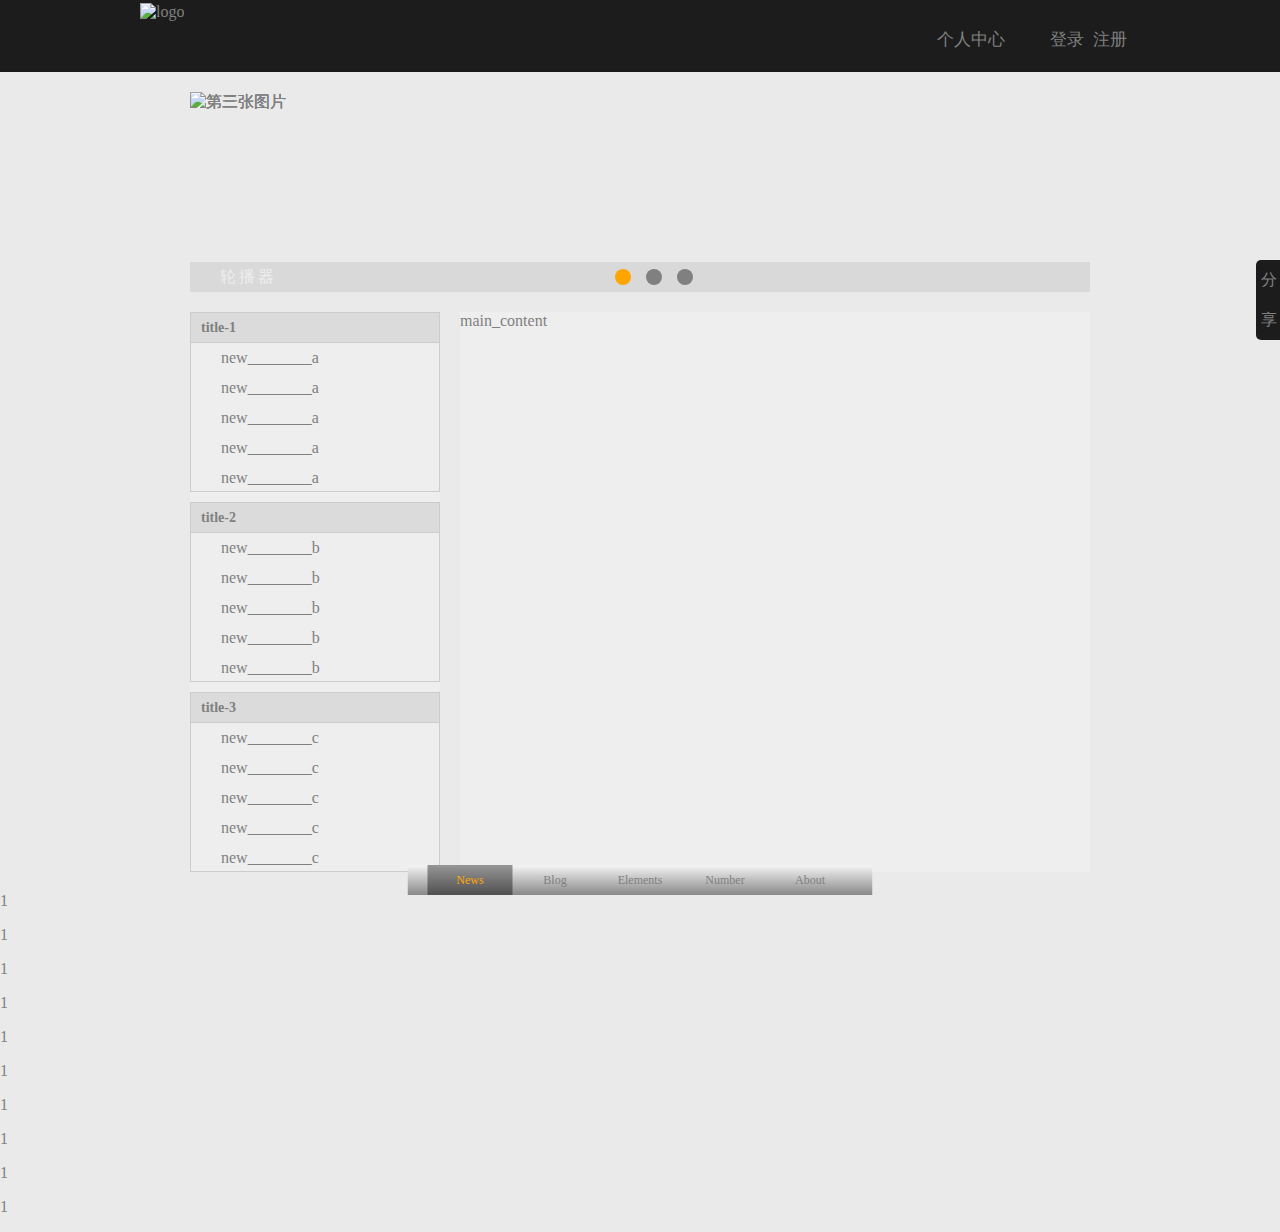
==== blog/blog.html @ 8bf461f2 "add header icon" ====
<!DOCTYPE html>
<html lang="en">
<head>
	<meta charset="UTF-8">
	<title>WEB博客</title>
	<link rel="icon" href="images/logo.jpg" type="image/gif"/>
	<script src="../js/tool.js" type="text/javascript" charset="UTF-8"></script>
	<script src="../js/base.js" type="text/javascript" charset="UTF-8"></script>
	<script src="../js/base_drag.js" type="text/javascript" charset="UTF-8"></script>
	<link rel="stylesheet" href="css/blog.css" />

</head>
<body>
	
	<header id="header"><!-- 头文件开始 -->
		<nav class="wid clearfix">
			<img class="logo" src="images/logo.png" alt="logo">
			<div class="right_bar"><!-- 头部右边菜单开始 -->
				<div class="set_bar">个人中心<span></span>
					<ul class="bar_ul">
						<li><a class="a" href="#">设置</a></li>
						<li><a class="a" href="#">换肤</a></li>
						<li><a class="a" href="#">帮助</a></li>
						<li><a class="a" href="#">退出</a></li>
					</ul>
				</div>
				<span class="login bar">登录</span>
				<span class="regiter bar">注册</span>	
			</div><!-- 头部右边菜单结束 -->
		</nav>
		<!-- 登录表单开始 -->
		<form action="" id="login"><!-- 登陆表单开始 -->
			<h2 id="login_h2" class="login_h2">登&nbsp;&nbsp;录
				<img class="rotate login_closed" src="images/closed_btn.png" />
			</h2>
			<p><label for="uesr">账 号：</label><input id="user" name="login_user" type="text" placeholder="电子邮件\电话号码"></p>
			<p><label for="pass">密 码：</label><input id="pass"  name="login_pass" type="password"></p>
			<input class="login_sub input_bar mouse" type="submit" value="登录">
			<input class="login_reg input_bar mouse" type="button" value="注册">
		</form><!-- 登陆表单结束 -->

		<!-- 注册表单开始 -->
		<form action="" id="reg"><!-- 注册表单开始 -->
			<h2 id="reg_h2" class="reg_h2">账 号 注 册
				<img class="rotate reg_closed" src="images/closed_btn.png" />
			</h2>
			<p>
				<label for="reg_uesr">账&nbsp; &nbsp; &nbsp; &nbsp;号：</label><input id="reg_user"  name="reg_user" type="text" placeholder="输入账号">
				<span class="info info_user">请输入用户名，2-10位，不得包括除‘_‘的其他字符</span>
				<span class="info error_user">用户名错误或已注册！</span>
				<span class="info right_user">该用户名可用！</span>
			</p>
			<p>
				<label for="reg_pass">密&nbsp; &nbsp; &nbsp; &nbsp;码：</label><input id="reg_pass"  name="reg_pass" type="password">
				<span class="info info_pass">
					<span>安全级别：<strong class="s s1">■</strong><strong class="s s2">■</strong><strong class="s s3">■</strong><strong class="s4"></strong></span>
					<span><strong class="tip tip1"></strong>6 - 20个字符</span>
					<span><strong class="tip tip2"></strong>仅许大小写字母-数字-非空字符</span>
					<span><strong class="tip tip3"></strong>大小写字母-数字-非空符2种以上</span>
				</span>
				<span class="info error_pass">密码不合法！</span>
				<span class="info right_pass">密码可用！</span>
			</p>
			<p>
				<label for="reg_check">确认密码：</label><input id="reg_check"  name="reg_check" type="password">
				<span class="info info_check">请再输入一次密码!</span>
				<span class="info error_check">密码不一致，请重新输入！</span>
				<span class="info right_check">正确Binggo！</span>
			</p>
			<p>
				<label for="reg_ques">提&nbsp; &nbsp; &nbsp; &nbsp;问：</label>
				<select name="reg_ques" id="reg_ques">
					<option value="0" class="reg_select">--请选择--</option>
					<option value="1" class="reg_select">--您的出生地--</option>
					<option value="2" class="reg_select">--您的电话号码--</option>
					<option value="3" class="reg_select">--喜欢的偶像--</option>
					<option value="4" class="reg_select">--爱人的全拼--</option>
				</select>
				<span class="info error_ques">未选择问题回答！</span>
			</p>
			<p>
				<label for="reg_ans">答&nbsp; &nbsp; &nbsp; &nbsp;案：</label><input id="reg_ans"  name="reg_ans" type="text">
				<span class="info info_ans">请输入2-32位答案!</span>
				<span class="info error_ans">回答不合法，请重新输入！</span>
				<span class="info right_ans">可用Binggo！</span>
			</p>
			<p>
				<label for="reg_email">电子邮件：</label><input id="reg_email"  name="reg_email" type="text" autocomplete="off">
				<span class="info info_email">请输入邮件地址!</span>
				<span class="info error_email">邮件不合法，请重新输入！</span>
				<span class="info right_email">可用Binggo！</span>
				<ul class="email_tip">
					<li class="mouse"><span></span>@qq.com</li>
					<li class="mouse"><span></span>@163.com</li>
					<li class="mouse"><span></span>@sina.com</li>
					<li class="mouse"><span></span>@gmail.com</li>
					<li class="mouse"><span></span>@soho.com</li>
				</ul>
			</p>
			<p>
				<label for="reg_year">生 &nbsp; &nbsp; &nbsp;
			日：</label>
				<select name="reg_year" id="reg_year" class="reg_date"><option value="0">-年</option></select>
				<select name="reg_month" id="reg_month" class="reg_date"><option value="0">月</option></select>
				<select name="reg_day" id="reg_day" class="reg_date"><option value="0">日</option></select>
			</p>
			<p class="ps_p">
				<label class="ps_label" for="reg_ps">备 &nbsp; &nbsp; &nbsp; 注：</label>
				<textarea id="reg_ps"  name="reg_ps"></textarea>
				<span class="error_ps">请删除多余的字数！</span>
			</p>
			<p class='text_number text_number_1'>还可以输入<span class="number">0</span>字</p>
			<p class='text_number text_number_2'>已超过<span class="number">0</span>字<span class='text_clear'>清尾</span></p>
			<input class="reg_reg input_bar mouse" type="button" value="注册">
			<input class="reg_log input_bar mouse" type="button" value="登录">
		</form><!-- 注册表单结束 -->
	</header><!-- 头文件结束 -->
	

	<section id="banner"><!-- 广告轮播开始 -->
		<img src="images/1.jpg" alt="第一张图片">
		<img src="images/2.jpg" alt="第二张图片">
		<img src="images/3.jpg" alt="第三张图片">
		<div class="bar_bg">
			<span>轮播器</span>
			<ul>
				<li class="choose"></li>
				<li></li>
				<li></li>
			</ul>
		</div>
	</section><!-- 广告轮播结束 -->
	
	<section id="main" class="clearfix">
		<div class="side_bar">
			<h2 class="mouse">title-1</h2>
			<ul>
				<li><a class="a" href="#">new________a</a></li>
				<li><a class="a" href="#">new________a</a></li>
				<li><a class="a" href="#">new________a</a></li>
				<li><a class="a" href="#">new________a</a></li>
				<li><a class="a" href="#">new________a</a></li>
			</ul>
			<h2 class="mouse">title-2</h2>
			<ul>
				<li><a class="a" href="#">new________b</a></li>
				<li><a class="a" href="#">new________b</a></li>
				<li><a class="a" href="#">new________b</a></li>
				<li><a class="a" href="#">new________b</a></li>
				<li><a class="a" href="#">new________b</a></li>
			</ul>
			<h2 class="mouse">title-3</h2>
			<ul>
				<li><a class="a" href="#">new________c</a></li>
				<li><a class="a" href="#">new________c</a></li>
				<li><a class="a" href="#">new________c</a></li>
				<li><a class="a" href="#">new________c</a></li>
				<li><a class="a" href="#">new________c</a></li>
			</ul>
		</div>

		<div class="main_content">main_content</div>
		
		<div class="main_nav">
			<ul class="main_black clearfix">
				<li><a href="#">News</a></li>
				<li><a href="#">Blog</a></li>
				<li><a href="#">Elements</a></li>
				<li><a href="#">Number</a></li>
				<li><a href="#">About</a></li>
			</ul>
			<div class="chose_box">
				<ul class="main_white clearfix">
					<li><a href="#">News</a></li>
					<li><a href="#">Blog</a></li>
					<li><a href="#">Elements</a></li>
					<li><a href="#">Number</a></li>
					<li><a href="#">About</a></li>
				</ul>
			</div>
			<ul class="clear_bug">
				<li></li>
				<li></li>
				<li></li>
				<li></li>
				<li></li>
			</ul>
		</div>
	</section>
	

	<section>
		<p>1</p><p>1</p><p>1</p><p>1</p><p>1</p>
		<p>1</p><p>1</p><p>1</p><p>1</p><p>1</p>
	</section>

	

	
	<footer></footer>	
	
	<div id="share_box"><!-- 分享栏开始 -->
		<div id="share">
			<h2 class='bar'>分<br/>享</h2>
			<ul>
				<li class="mouse"><a class="weixin" href="#"></a></li>
				<li class="mouse"><a class="weibo" href="#"></a></li>
			</ul>
		</div>
	</div><!-- 分享栏结束 -->
	<div id="local_screen"></div><!-- 遮罩 -->
	
	<script src="js/blog.js" type="text/javascript" charset="UTF-8"></script>
	<script src="js/check_form.js" type="text/javascript" charset="UTF-8"></script>
</body>
</html>
---- blog/css/blog.css ----
/* reset */
html,body,ul{ margin: 0; padding: 0;}
body{ background-color: #eaeaea ; font-family: "Microsoft YaHei"; color: gray; position: relative;}
ul{ list-style: none; }
.wid{ width: 1000px;}
.clearfix::after
{ 
	content:".";
	display: block;
	height: 0;
	clear: both;
	visibility: hidden;
}
a{ text-decoration: none; color: gray;}
/* 鼠标hover样式 */
.a:hover,.bar:hover,.mouse:hover,.keychoose
{
	color: orange;
}
.mouse:hover,.keychoose
{ 
	box-shadow: 0 0 1px 2px rgba( 240,240,240,.8) inset;
	background-color: rgba( 250,250,250,.6) ;
}
.rotate
{
	transition: all .3s;
}
.rotate:hover
{
	transform: rotate(180deg);
}
/* 小按钮 */
.input_bar
{
	height: 30px;
	width: 60px;
	border: none;
	background: url("../images/bar_bg.png") no-repeat;
	border-radius: 3px;
	-webkit-border-radius: 3px;
	-ms-border-radius: 3px;
	-o-border-radius: 3px;
	font-weight: 800;
	letter-spacing: 5px;
	padding-right: 2px;
	color: gray;
	cursor: pointer;
}
.bar
{
	display: inline-block;
	width: 40px;
	height: 40px;
	text-align: center;
	color: gray;
	cursor: pointer;
}
#local_screen
{
	display: none;
	position: absolute;
	top: 0;
	left: 0;
	opacity: 0;
	/*width: 900px;
	height: 900px;*/
	background-color: rgba(100,100,100,.5);
	z-index: 800;
}



/* header css */
#header
{
	min-width: 1000px;
	height: 70px;
	border-bottom: 2px solid rgba(0,0,0,.1);
	background-color: rgb(28, 28, 28) ;
}
#header nav
{
	margin: 0 auto;
}
#header .logo
{
	float: left;
	height: 70px;
	margin-top: 3px;
}
#header .right_bar
{
	float: right;
	padding-top: 20px;
	margin-right: 10px;
	height: 50px;
	line-height: 38px;
}
#header .set_bar
{
	background: url("../images/menu_bg.png") no-repeat right center ;
	height: 40px;
	width: 100px;
	/*border-bottom: 1px solid rgba(0, 0, 0, 0.2);*/
	font: 17px/40px "Microsoft YaHei";
	padding-left: 5px;
	color: gray;
	position: relative;
	cursor: pointer;
	float: left;
}
#header .set_bar span
{
	display: inline-block;
	height: 20px;
	width: 20px;
	background: url("../images/menu_click.png") no-repeat;
	position: absolute;
	top: 12px;
	right: 1px;
	transform-origin: 40% 30%;
	-webkit-transform-origin: 40% 30%;
	-o-transform-origin: 40% 30%;
	-ms-transform-origin: 40% 30%;
	transition: all .3s;
	-webkit-transition: all .3s;
	-o-transition: all .3s;
	-ms-transition: all .3s;
}
/* 点击旋转 .click */
#header .click:hover span{
	transform: rotate(180deg);
	-webkit-transform: rotate(180deg);
	-o-transform: rotate(180deg);
	-ms-transform: rotate(180deg);
}
/* header-ul css  */
#header .bar_ul
{
	display: none;
	width: 78px;
	height: 0px;
	overflow: hidden;
	padding: 0;
	margin: 0;
	text-align: center;
	border: 1px solid rgba(100,100,100,.1);
	border-radius: 3px;
	-webkit-border-radius: 3px;
	-ms-border-radius: 3px;
	-o-border-radius: 3px;
	box-shadow: 0 0 1px 1px rgba(0,0,0,.1);
	-webkit-box-shadow: 0 0 1px 1px rgba(0,0,0,.1);
	-o-box-shadow: 0 0 1px 1px rgba(0,0,0,.1);
	-ms-box-shadow: 0 0 1px 1px rgba(0,0,0,.1);
	background-color: #eaeaea;
	position: absolute;
	top: 40px;
	right: 15px;
	z-index: 1000;
	opacity: 0;
}
#header .bar_ul li
{
	list-style: none;
	height: 30px;
	width: 78px;
	line-height: 30px;
}
#header ul li a
{
    display: block;
    height:30px;
	width: 73px;
    letter-spacing: 10px;
    padding-left: 5px;
}

/* 头部-登录 注册 ************************************************/
#header .login,#header .regiter
{
	float: left;
	margin-left: 3px;
	font: 17px/40px "Microsoft YaHei";
}
#header .login
{
	margin-left: 10px;
}
/* 登录框 注册框 *************************************************/
#login,#reg
{	
	background-color: #eaeaea ;
	font-size: 16px;
	border: 1px solid rgba(0,0,0,.1);
	box-shadow: 0 0 3px 3px rgba(0,0,0,.1);
	-webkit-box-shadow: 0 0 3px 3px rgba(0,0,0,.1);
	-ms-box-shadow: 0 0 3px 3px rgba(0,0,0,.1);
	-o-box-shadow: 0 0 3px 3px rgba(0,0,0,.1);
	border-radius: 5px;
	-webkit-border-radius: 5px;
	-ms-border-radius: 5px;
	-o-border-radius: 5px;
	text-align: center;
	position: absolute;
}
#login
{
	display: none;
	width: 298px;
	height: 208px;
	z-index: 1000;
}
#reg
{
	width: 500px;
	height: 610px;
	z-index: 900;
 	display: none; 
}
#login h2,#reg h2
{
	height: 38px;
	line-height: 40px;
	text-align: center;
	font-size: 18px;
	margin: 0;
	padding: 0;
	border-bottom: 2px solid rgba(200,200,200,.4);
	position: relative;
	cursor: move;
}
#login h2 img,#reg h2 img
{
	position: absolute;
	right: -10px;
	top: -10px;
	cursor: pointer;

}
#login p
{
	margin-left: -3px;
}
#reg p
{
	text-align: left;
	margin-left: 20px;
	width: 250px;
	position: relative;
}
#reg .ps_p
{
	width: 300px;
}
#user,#pass,#reg_user,#reg_pass,#reg_check,#reg_ques,#reg_ans,#reg_email
{
	padding-left: 10px;
	height: 35px;
	width: 153px;
	background: url("../images/input_bg.png") no-repeat;
	border: none;
	outline: none;
}
#reg_ques
{
	margin-left: -5px;
	width: 148px;
}
#reg .reg_date
{
	width: 47px;
	font-size: 10px;
	height: 20px;
	text-align: center;
}
#reg #reg_year
{
	width: 60px;
}
/*表单伪元素控制样式设置*/
::-webkit-inner-spin-button
{
	display: none;
}
::-webkit-calendar-picker-indicator
{
	background-color: orange;
	margin-right: 20px;
}
select/*清除下拉按钮*/
{
	/*appearance: none;
  	-moz-appearance: none;
  	-webkit-appearance: none;*/
/*   	background: url("http://ourjs.github.io/static/2015/arrow.png") no-repeat scroll right center transparent;
  	padding-right: 14px; */
}
select::-ms-expand{ display: none;}
#login .login_reg,#reg .reg_reg
{
	margin-left: 10px;
}
#reg_ps
{
	width: 200px;
	height: 100px;
}
#reg .ps_label
{
	vertical-align: top;
}
#reg .text_number
{
	font-size: 10px;
	padding-left: 170px;
	margin-top: -15px;
	display: none;
}
#reg .text_number .number
{
	color: red;
}
#reg .text_clear
{
	cursor: pointer;
	color: orange;
	letter-spacing: 3px;
	font-weight: bold;
	margin-left: 10px;
}
/* 提示信息 */
#reg .info
{
	display: block;
	width: 200px;
	height: 30px;
	top: -5px;
	position: absolute;
	left: 245px;
	font-size: 10px;
	padding-top: 10px;
	padding-left: 45px;
}
#reg .info_user
{
	background: url("../images/info-tip.png") no-repeat;
	width: 189px;
	height: 53px;
	padding-left: 31px;
	line-height: 23px;
	top: -15px;
	left: 240px;
	display: none;
}
#reg .info_pass
{
	background: url("../images/info-pass.png") no-repeat;
	width: 220px;
	height: 100px;
	padding-left: 10px;
	top: -37px;
	left: 240px;
	display: none;
}
#reg .info_check,#reg .info_ans,#reg .info_email
{
	background: url("../images/info-tip.png") no-repeat 0 -65px;
	top: 0;
	padding-left: 32px;
	letter-spacing: 5px;
	line-height: 13px;
	display: none;
}
#reg .info_pass span
{
	display: block;
	width: 220px;
	color: #eee;
	margin-top: 3px;
}
#reg .info_pass span:first-child
{
	margin-top: -2px;
}
#reg .info_pass .s
{
	vertical-align: 2px;
	margin-right: 3px;
}
#reg .info_pass .s4
{
	padding-left: 5px;
	vertical-align: 1px;
}
#reg .info_pass .tip
{
	display: inline-block;
	height: 5px;
	width: 5px;
	background-color: #eee;
	margin-right: 3px;
	vertical-align: 3px;
}
#reg .email_tip
{
	position: absolute;
	background-color: #eee;
	width: 150px;
	border: 1px solid #fff;
	border-bottom: 0;
	left: 110px;
	top: 350px;
	font-size: 10px;
	text-align: left;
	border-radius: 5px;
	z-index: 1000;
	display: none;
}
#reg .email_tip li
{
	border-bottom: 1px solid #fff;
	padding-left: 5px;
	height: 25px;
	line-height: 25px;
	cursor: pointer;
}
#reg .error_user,#reg .error_pass,#reg .error_check,#reg .error_ques,#reg .error_ans,#reg .error_email
{
	background: url("../images/info-mes.png") no-repeat 0 -40px;
	letter-spacing: 3px;
	display: none;
}
#reg .error_check,#reg .error_ans,#reg .error_email
{
	letter-spacing: 0;
}
#reg .error_ps
{
	display: block;
	width: 120px;
	height: 30px;
	text-align: center;
	line-height: 30px;
	background-color: rgba(238,238,238,.5);
	top: 30px;
	position: absolute;
	left: 130px;
	font-size: 10px;
	color: orange;
	display: none;
}
#reg .right_user,#reg .right_pass,#reg .right_check,#reg .right_ans,#reg .right_email
{
	background: url("../images/info-mes.png") no-repeat;
	letter-spacing: 3px;
	display: none;
}

/* banner css ****************************************************/
#banner
{
	width: 900px;
	height: 200px;
	margin: 20px auto;
	position: relative;
	overflow: hidden;
}
#banner img
{
	position: absolute;
	width: 900px;
	height: 200px;
	left: 0;
	top: 0;
}
#banner .bar_bg
{
	width: 900px;
	height: 30px;
	background-color: rgba(200,200,200,.5);
	position: absolute;
	bottom: 0;
	z-index: 10;
}
#banner .bar_bg span
{
	margin-left: 30px;
	line-height: 30px;
	font-size: 16px;
	color: #eee;
	letter-spacing: 3px;

}
#banner .bar_bg ul
{
	width: 475px;
	height: 16px;
	padding-left: 425px;
	position: absolute;
	bottom: 7px;
}
#banner .bar_bg ul li
{
	width: 16px;
	height: 16px;
	background-color: gray;
	float: left;
	border-radius: 8px;
	margin-left: 15px;
	cursor: pointer;
}
#banner .bar_bg ul li:first-child
{
	margin-left: 0;
}
#banner .bar_bg .choose
{
	background-color: orange;
}


/* main ************************************************************************/
#main
{
	width: 900px;
	margin: 20px auto; /* 注意这里必须要大于20 才能使内部元素顶部对齐，因为header右侧部分有元素下移了20px，印象了main中元素的对齐*/
}
#main .side_bar
{
	width: 250px;
	height: 560px;
	background-color: #eee;
	float: left;
}
#main .side_bar h2
{
	width: 248px;
	height: 29px;
	line-height: 30px;
	margin: 0;
	font-size: 14px;
	background-color:#dbdbdb;
	text-indent: 10px;
	border: 1px solid #ccc;
	border-bottom: none;
	cursor: pointer;
}
#main .side_bar ul
{
	width: 248px;
	height: 148px;
	border: 1px solid #ccc;
	margin: 0 0 10px 0;
	overflow: hidden;
	opacity: 1;
}
#main .side_bar ul:lastchild()
{
	margin-bottom: 0;
}
#main .side_bar ul li
{
	height: 30px;
	line-height: 30px;
	text-indent: 30px;
}
#main .main_content
{
	width: 630px;
	height: 560px;
	background-color: #eee;
	float: right;
}
/* main_nav */
#main .main_nav
{
	width: 465px;
	height: 30px;
	background:linear-gradient( to bottom,rgb(245,245,245),rgb(136,136,136) );
	text-align: center;
	position: fixed;
	bottom: 5px;
	left: 50%;
	transform: translateX(-50%);
	-webkit-transform: translateX(-50%);
	-o-transform: translateX(-50%);
	-ms-transform: translateX(-50%);
	z-index: 200;
	/*box-shadow: 0 2px 1px 2px rgba(130,130,130,.5);*/
}
#main .main_black,#main .main_white,#main .clear_bug
{
	height: 30px;
	width: 425px;
	margin: 0 auto;
}
#main .clear_bug{
	position: absolute;
	top: 0;
	left: 20px;
}
#main .main_nav li
{
	width: 85px;
	height: 30px;
	line-height: 30px;
	font-size: 12px;
	text-align: center;
	float: left;
	cursor: pointer;
}
#main .main_white
{
	position: absolute;
	left: 0px;
}
#main .main_white a
{
	color: orange;
}
#main .chose_box
{
	width: 85px;
	height: 30px;
	background:linear-gradient( to bottom,rgb(150,150,150),rgb(80,80,80) );
	position: absolute;
	left: 20px;
	top: 0;
	overflow: hidden;
}

/* share-css **********************************************/
#share_box
{
	position: fixed;
	width: 74px;
	height: 200px;
	top: 200px;
	right:0;
	overflow: hidden;
}
#share,#share h2
{
	border-radius: 5px 0 0 5px;
}
#share
{
	position: absolute;
	height: 200px;
	width: 50px;
	right: -50px;
	background-color: rgba(100,100,100,.5);
}
#share h2
{
	margin: 0;
	padding: 0 0 0 2px;
	font-size: 16px;
	text-align: center;
	font-weight: normal;
	cursor: pointer;
	position: absolute;
	display: block;
	width: 22px;
	height: 80px;
	right: 50px;
	top: 60px;
	line-height: 40px;
	background-color:rgb(28, 28, 28);
}
#share ul
{
	width: 40px;
	height: 150px;
	margin: 25px auto 0;
}
#share ul li
{
	width: 40px;
	height: 40px;
	margin-top: 40px;
	position: relative;
	border-radius: 5px;
	overflow: hidden;
	cursor: pointer;
}
#share ul li a
{
	display: block;
	position: absolute;
	top: 1px;
	left: 1px;
	width: 40px;
	height: 40px;
	background: url('../images/share.png') no-repeat;
}
#share .weixin
{
	background-position: -42px 0;
}
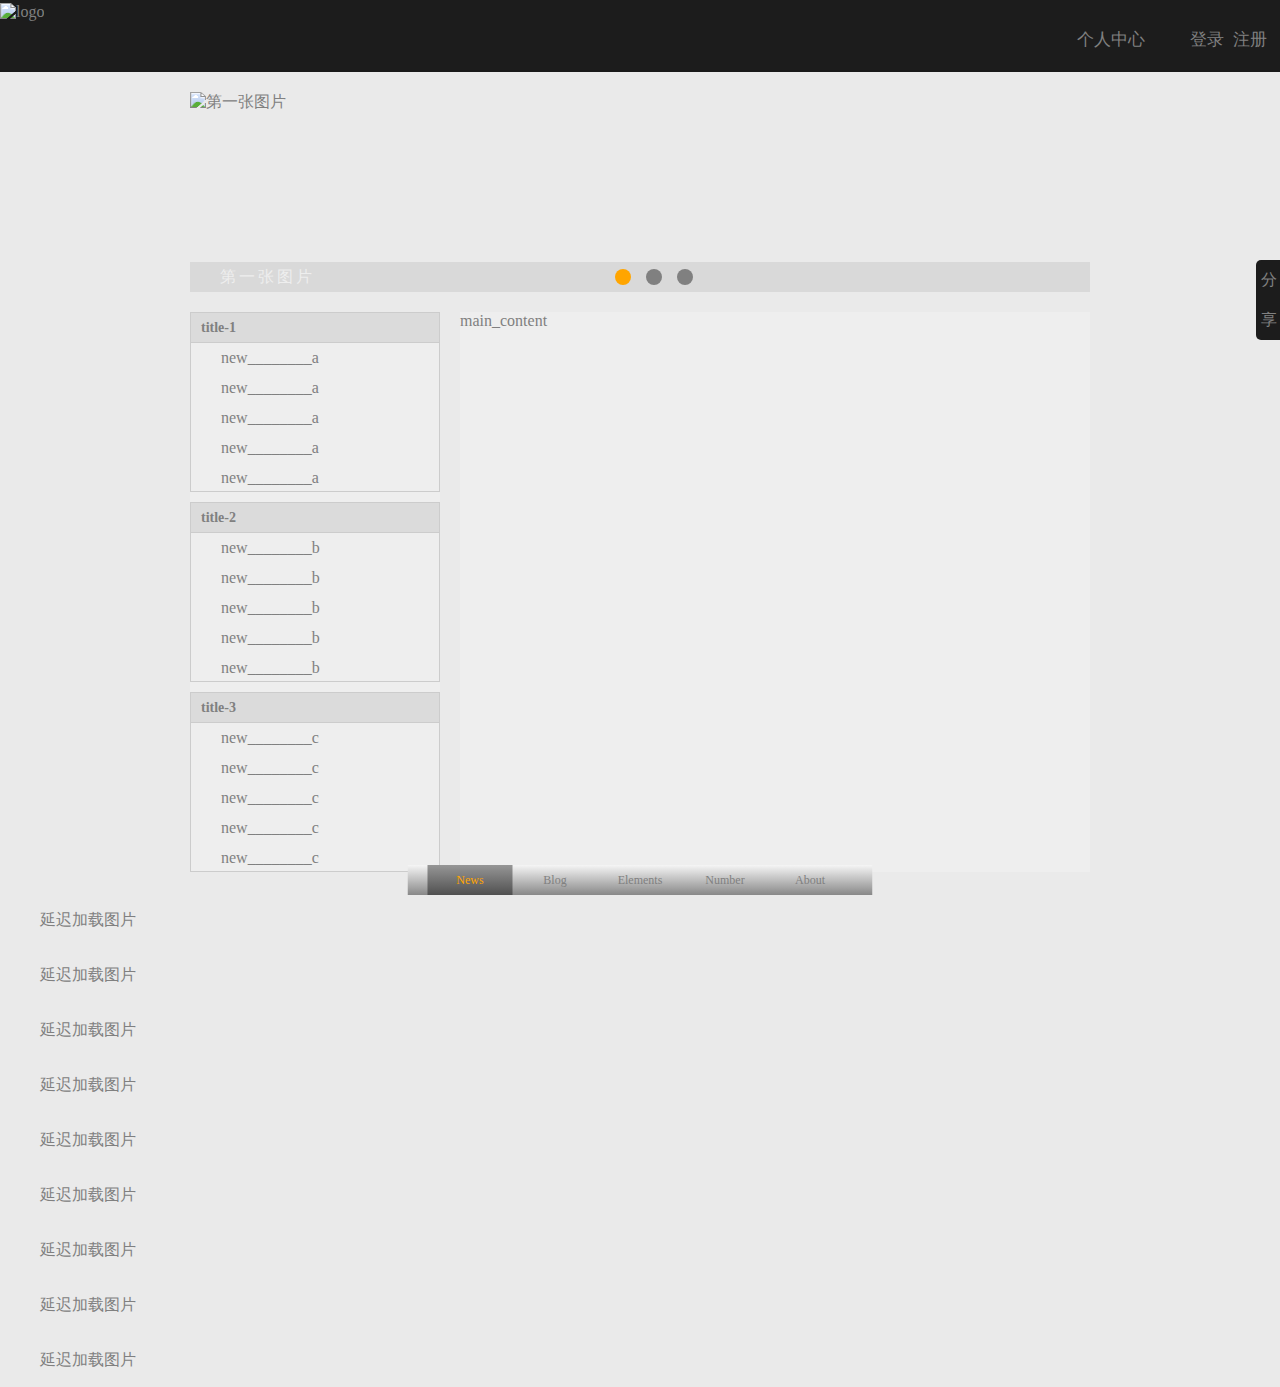
==== commit f611a557: "set timeout onload img" ====
--- a/blog/blog.html
+++ b/blog/blog.html
@@ -13,7 +13,7 @@
 <body>
 	
 	<header id="header"><!-- 头文件开始 -->
-		<nav class="wid clearfix">
+		<nav class="width clearfix">
 			<img class="logo" src="images/logo.png" alt="logo">
 			<div class="right_bar"><!-- 头部右边菜单开始 -->
 				<div class="set_bar">个人中心<span></span>
@@ -188,10 +188,43 @@
 		</div>
 	</section>
 	
-
-	<section>
-		<p>1</p><p>1</p><p>1</p><p>1</p><p>1</p>
-		<p>1</p><p>1</p><p>1</p><p>1</p><p>1</p>
+	<section id="photo" class="main_width">
+		<dl>
+			<dt><img class="test" _src="images/photo/photo_2.jpg" src="images/photo/photo_load.jpg" alt="2" /></dt>
+			<dd>延迟加载图片</dd>
+		</dl>
+		<dl>
+			<dt><img _src="images/photo/photo_1.jpg" src="images/photo/photo_load.jpg" alt="1" /></dt>
+			<dd>延迟加载图片</dd>
+		</dl>
+		<dl>
+			<dt><img _src="images/photo/photo_2.jpg" src="images/photo/photo_load.jpg" alt="2" /></dt>
+			<dd>延迟加载图片</dd>
+		</dl>
+		<dl>
+			<dt><img _src="images/photo/photo_1.jpg" src="images/photo/photo_load.jpg" alt="1" /></dt>
+			<dd>延迟加载图片</dd>
+		</dl>
+		<dl>
+			<dt><img _src="images/photo/photo_2.jpg" src="images/photo/photo_load.jpg" alt="2" /></dt>
+			<dd>延迟加载图片</dd>
+		</dl>
+		<dl>
+			<dt><img _src="images/photo/photo_1.jpg" src="images/photo/photo_load.jpg" alt="1" /></dt>
+			<dd>延迟加载图片</dd>
+		</dl>
+		<dl>
+			<dt><img _src="images/photo/photo_2.jpg" src="images/photo/photo_load.jpg" alt="2" /></dt>
+			<dd>延迟加载图片</dd>
+		</dl>
+		<dl>
+			<dt><img _src="images/photo/photo_1.jpg" src="images/photo/photo_load.jpg" alt="1" /></dt>
+			<dd>延迟加载图片</dd>
+		</dl>
+		<dl>
+			<dt><img _src="images/photo/photo_2.jpg" src="images/photo/photo_load.jpg" alt="2" /></dt>
+			<dd>延迟加载图片</dd>
+		</dl>
 	</section>
 
 	
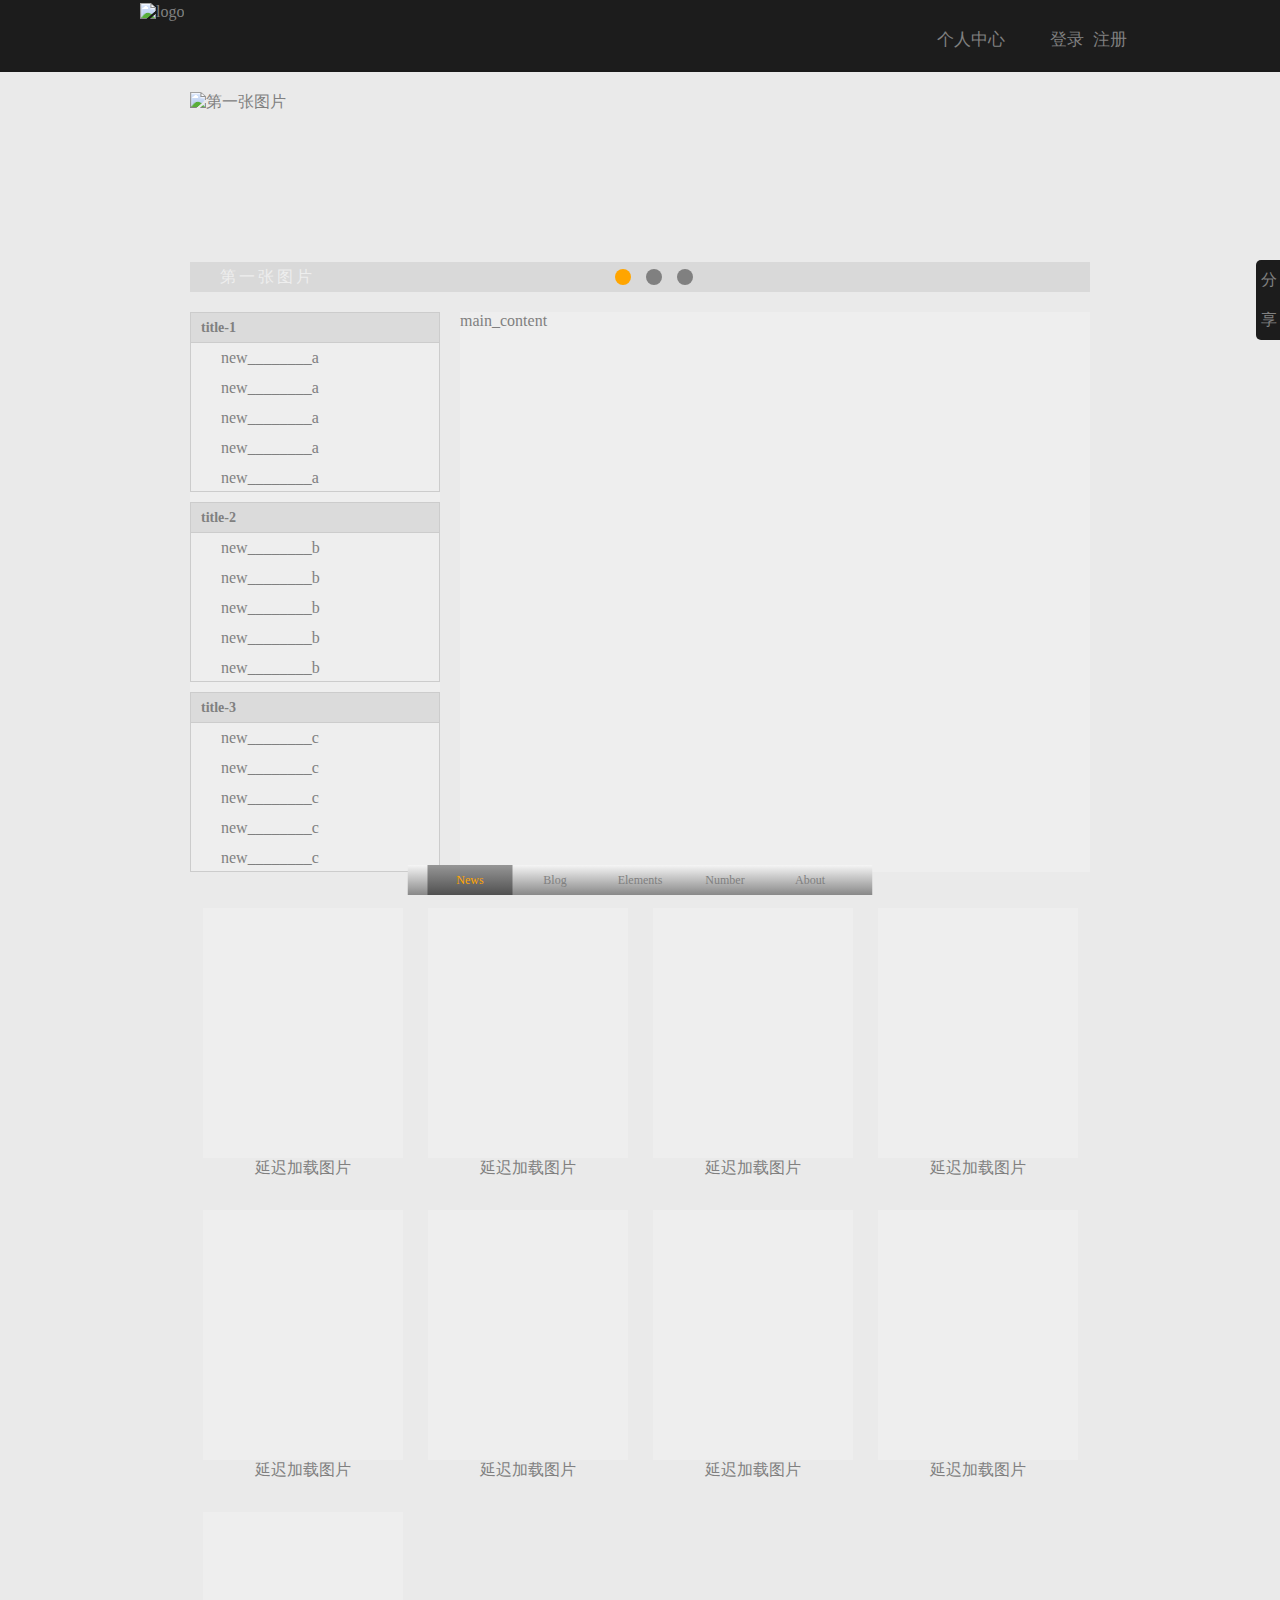
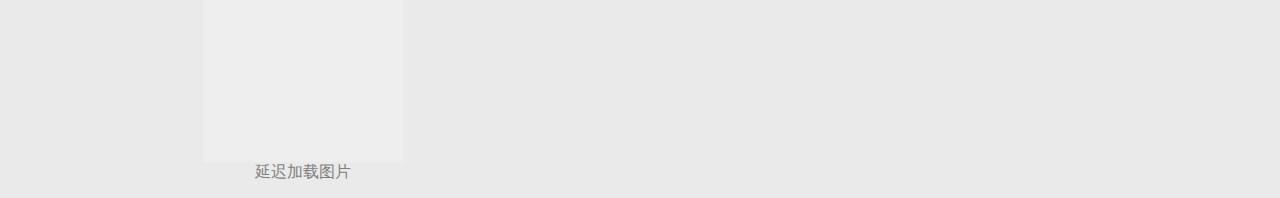
==== commit b1a4673d: "check local bug" ====
--- a/blog/blog.html
+++ b/blog/blog.html
@@ -7,6 +7,7 @@
 	<script src="../js/tool.js" type="text/javascript" charset="UTF-8"></script>
 	<script src="../js/base.js" type="text/javascript" charset="UTF-8"></script>
 	<script src="../js/base_drag.js" type="text/javascript" charset="UTF-8"></script>
+	<link rel="stylesheet" href="../css/base.css" />
 	<link rel="stylesheet" href="css/blog.css" />
 
 </head>
@@ -188,44 +189,61 @@
 		</div>
 	</section>
 	
-	<section id="photo" class="main_width">
-		<dl>
-			<dt><img class="test" _src="images/photo/photo_2.jpg" src="images/photo/photo_load.jpg" alt="2" /></dt>
-			<dd>延迟加载图片</dd>
-		</dl>
-		<dl>
-			<dt><img _src="images/photo/photo_1.jpg" src="images/photo/photo_load.jpg" alt="1" /></dt>
-			<dd>延迟加载图片</dd>
-		</dl>
-		<dl>
-			<dt><img _src="images/photo/photo_2.jpg" src="images/photo/photo_load.jpg" alt="2" /></dt>
-			<dd>延迟加载图片</dd>
-		</dl>
-		<dl>
-			<dt><img _src="images/photo/photo_1.jpg" src="images/photo/photo_load.jpg" alt="1" /></dt>
-			<dd>延迟加载图片</dd>
-		</dl>
-		<dl>
-			<dt><img _src="images/photo/photo_2.jpg" src="images/photo/photo_load.jpg" alt="2" /></dt>
-			<dd>延迟加载图片</dd>
-		</dl>
-		<dl>
-			<dt><img _src="images/photo/photo_1.jpg" src="images/photo/photo_load.jpg" alt="1" /></dt>
-			<dd>延迟加载图片</dd>
-		</dl>
-		<dl>
-			<dt><img _src="images/photo/photo_2.jpg" src="images/photo/photo_load.jpg" alt="2" /></dt>
-			<dd>延迟加载图片</dd>
-		</dl>
-		<dl>
-			<dt><img _src="images/photo/photo_1.jpg" src="images/photo/photo_load.jpg" alt="1" /></dt>
-			<dd>延迟加载图片</dd>
-		</dl>
-		<dl>
-			<dt><img _src="images/photo/photo_2.jpg" src="images/photo/photo_load.jpg" alt="2" /></dt>
-			<dd>延迟加载图片</dd>
-		</dl>
-	</section>
+	<section id="photo" class="main_width"><!-- 图片展示开始 -->
+		<div id="show_img"><!-- 显示大图开始 -->
+			<h2 id="show_img_h2" class="show_img_h2">图片预加载
+				<img class="rotate show_img_closed" src="images/closed_btn.png" />
+			</h2>
+			<img class="show_img_img" src=" " alt="test">
+			<strong class="sl">&lt;</strong>
+			<strong class="sr">&gt;</strong>
+			<div class="loading show_loading">
+		        <span></span>
+		        <span></span>
+		        <span></span>
+		        <span></span>
+		        <span></span>
+			</div>
+		</div><!-- 显示大图结束 -->
+		<div class="img_box">
+			<dl>
+				<dt><img _src="images/photo/photo_2.jpg" _big_src="images/photo/b_2.jpg" src="images/photo/photo_load.jpg" alt="2" /></dt>
+				<dd>延迟加载图片</dd>
+			</dl>
+			<dl>
+				<dt><img _src="images/photo/photo_1.jpg" _big_src="images/photo/b_1.jpg" src="images/photo/photo_load.jpg" alt="1" /></dt>
+				<dd>延迟加载图片</dd>
+			</dl>
+			<dl>
+				<dt><img _src="images/photo/photo_2.jpg" _big_src="images/photo/b_2.jpg" src="images/photo/photo_load.jpg" alt="2" /></dt>
+				<dd>延迟加载图片</dd>
+			</dl>
+			<dl>
+				<dt><img _src="images/photo/photo_1.jpg" _big_src="images/photo/b_1.jpg" src="images/photo/photo_load.jpg" alt="1" /></dt>
+				<dd>延迟加载图片</dd>
+			</dl>
+			<dl>
+				<dt><img _src="images/photo/photo_2.jpg" _big_src="images/photo/b_2.jpg" src="images/photo/photo_load.jpg" alt="2" /></dt>
+				<dd>延迟加载图片</dd>
+			</dl>
+			<dl>
+				<dt><img _src="images/photo/photo_1.jpg" _big_src="images/photo/b_1.jpg" src="images/photo/photo_load.jpg" alt="1" /></dt>
+				<dd>延迟加载图片</dd>
+			</dl>
+			<dl>
+				<dt><img _src="images/photo/photo_2.jpg" _big_src="images/photo/b_2.jpg" src="images/photo/photo_load.jpg" alt="2" /></dt>
+				<dd>延迟加载图片</dd>
+			</dl>
+			<dl>
+				<dt><img _src="images/photo/photo_1.jpg" _big_src="images/photo/b_1.jpg" src="images/photo/photo_load.jpg" alt="1" /></dt>
+				<dd>延迟加载图片</dd>
+			</dl>
+			<dl>
+				<dt><img _src="images/photo/photo_2.jpg" _big_src="images/photo/b_2.jpg" src="images/photo/photo_load.jpg" alt="2" /></dt>
+				<dd>延迟加载图片</dd>
+			</dl>
+		</div>	
+	</section><!-- 图片展示结束 -->
 
 	
 
--- a/blog/css/blog.css
+++ b/blog/css/blog.css
@@ -2,7 +2,8 @@
 html,body,ul{ margin: 0; padding: 0;}
 body{ background-color: #eaeaea ; font-family: "Microsoft YaHei"; color: gray; position: relative;}
 ul{ list-style: none; }
-.wid{ width: 1000px;}
+.width{ width: 1000px;}
+.main_width{ width: 900px;} 
 .clearfix::after
 { 
 	content:".";
@@ -65,13 +66,13 @@
 	opacity: 0;
 	/*width: 900px;
 	height: 900px;*/
-	background-color: rgba(100,100,100,.5);
+	background-color: rgba(100,100,100,.7);
 	z-index: 800;
 }
 
 
 
-/* header css */
+/* header css ****************************************************/
 #header
 {
 	min-width: 1000px;
@@ -188,8 +189,8 @@
 {
 	margin-left: 10px;
 }
-/* 登录框 注册框 *************************************************/
-#login,#reg
+/*所有 登录框 注册框 弹出框 css*************************************************/
+#login,#reg,#show_img
 {	
 	background-color: #eaeaea ;
 	font-size: 16px;
@@ -204,22 +205,25 @@
 	-o-border-radius: 5px;
 	text-align: center;
 	position: absolute;
+	display: none;
+	z-index: 900;
 }
 #login
 {
-	display: none;
 	width: 298px;
 	height: 208px;
-	z-index: 1000;
 }
 #reg
 {
 	width: 500px;
 	height: 610px;
-	z-index: 900;
- 	display: none; 
-}
-#login h2,#reg h2
+}
+#show_img
+{
+	width: 600px;
+	height: 550px;
+}
+#login h2,#reg h2,#show_img_h2
 {
 	height: 38px;
 	line-height: 40px;
@@ -229,9 +233,55 @@
 	padding: 0;
 	border-bottom: 2px solid rgba(200,200,200,.4);
 	position: relative;
+}
+/*************show_img*******************************/
+#show_img_h2
+{
+	font-size: 16px;
+	letter-spacing: 5px;
+}
+#show_img .show_img_img
+{
+	width:590px;
+	height: 500px;
+	margin: 5px auto auto auto ;
+	display: none;
+}
+#show_img .show_loading
+{
+	position: absolute;
+	top: 240px;
+	left: 200px;
+}
+#show_img strong
+{
+	display: block;
+	width: 100px;
+	height: 100px;
+	line-height: 100px;
+	text-align: center;
+	background-color: #000;
+	font-size: 60px;
+	color: #fff;
+	cursor: pointer;
+	position: absolute;
+	opacity: 0.4;
+}
+#show_img .sl
+{
+	top: 250px;
+}
+#show_img .sr
+{
+	top: 250px;
+	right: 0;
+}
+/************* login reg *******************************/
+#login h2,#reg h2,#show_img_h2
+{
 	cursor: move;
 }
-#login h2 img,#reg h2 img
+#login h2 img,#reg h2 img,#show_img h2 img
 {
 	position: absolute;
 	right: -10px;
@@ -573,7 +623,7 @@
 	background-color: #eee;
 	float: right;
 }
-/* main_nav */
+/* main_nav ***************************************************/
 #main .main_nav
 {
 	width: 465px;
@@ -630,7 +680,36 @@
 	top: 0;
 	overflow: hidden;
 }
-
+/* photo **************************************************************/
+#photo
+{
+	margin: 0 auto;
+}
+#photo dl
+{
+	width: 225px;
+	height: 270px;
+	float: left;
+	/* background-color: #ccc; */
+}
+#photo dl dt
+{
+	width: 200px;
+	height: 250px;
+	background-color: #eee;
+	margin: 0 auto;
+}
+#photo dl dt img
+{
+	cursor: pointer;
+}
+#photo dl dd
+{
+	height: 20px;
+	margin: 0;
+	line-height: 20px;
+	text-align: center;
+}
 /* share-css **********************************************/
 #share_box
 {
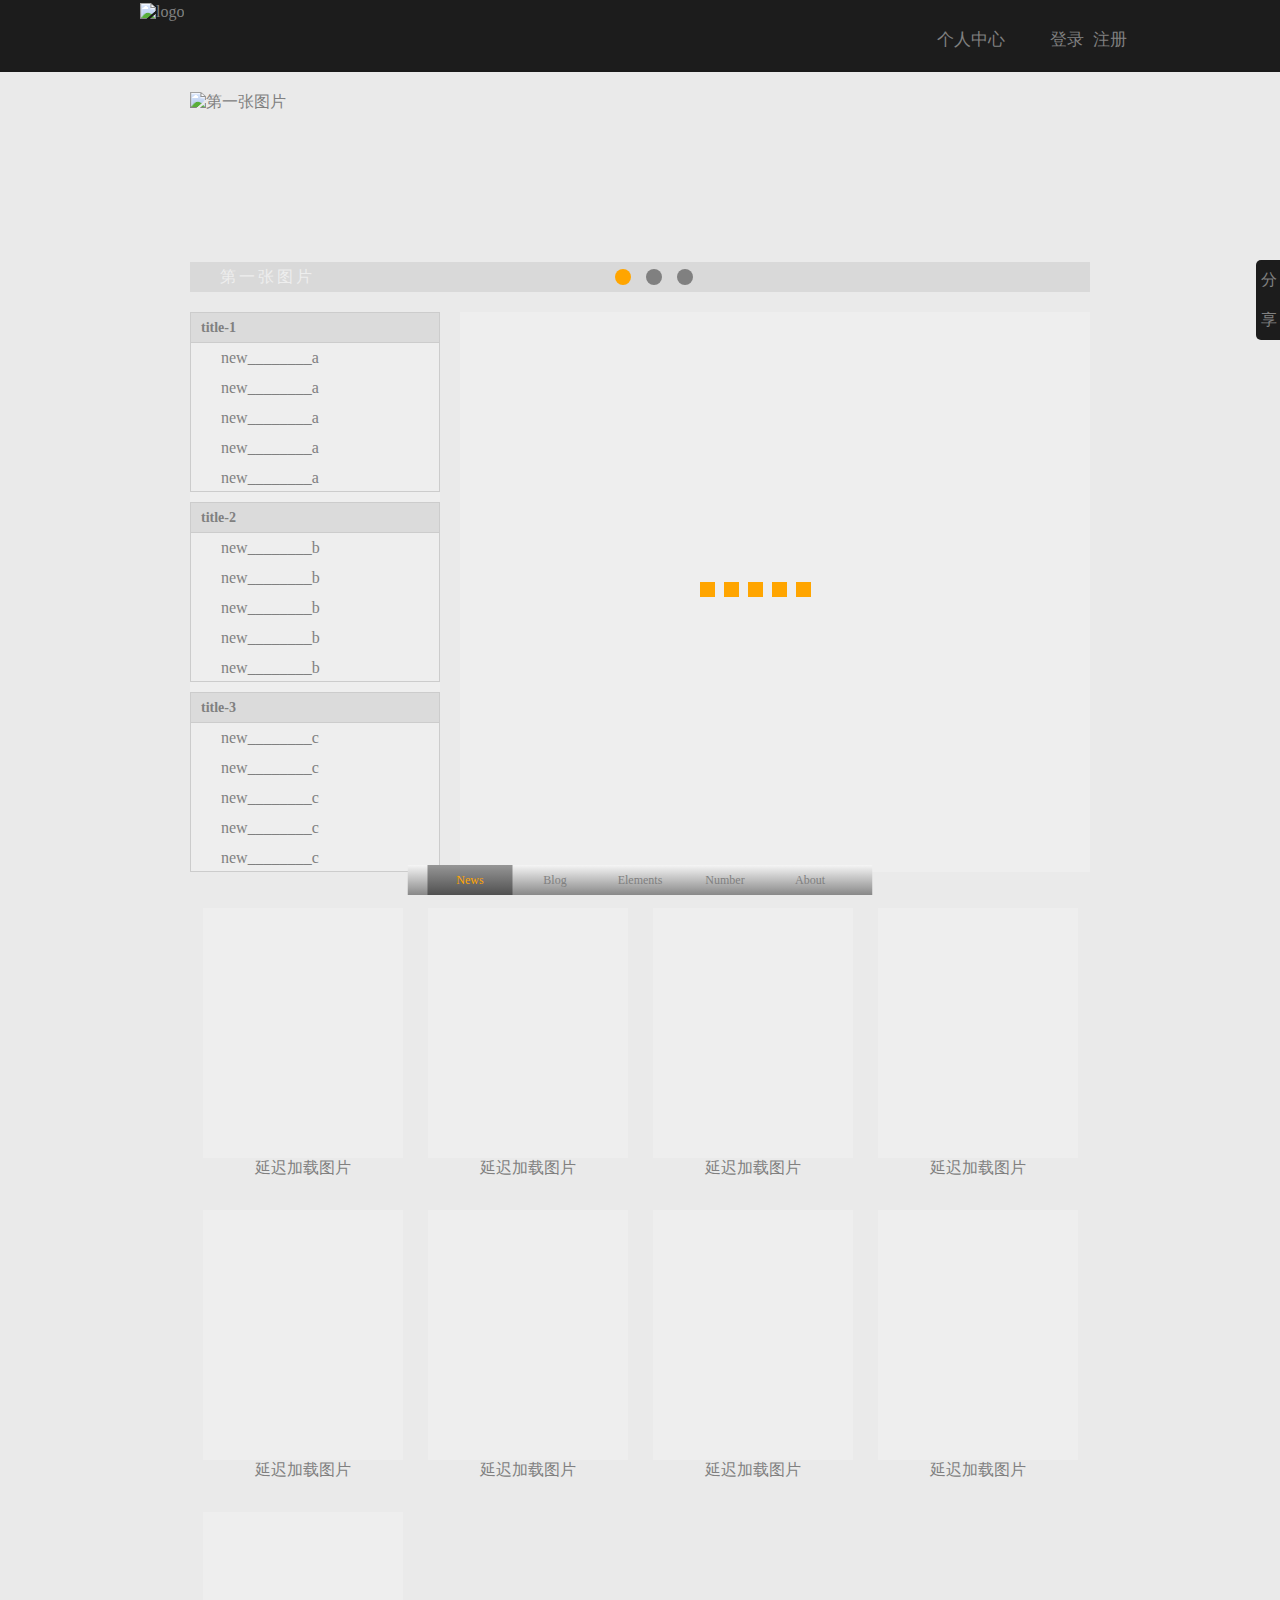
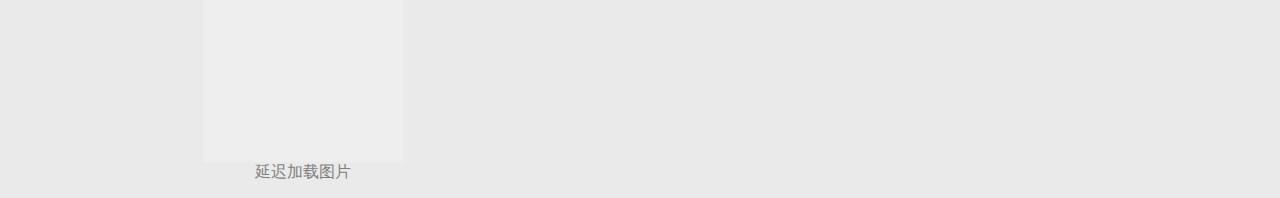
==== commit e0e0fb2b: "add get_blog fun" ====
--- a/blog/blog.html
+++ b/blog/blog.html
@@ -2,6 +2,7 @@
 <html lang="en">
 <head>
 	<meta charset="UTF-8">
+	<meta http-equiv="Content-Type" content="text/html; charset=utf-8" /><!-- 防止数据库不能识别中文编码 -->
 	<title>WEB博客</title>
 	<link rel="icon" href="images/logo.jpg" type="image/gif"/>
 	<script src="../js/tool.js" type="text/javascript" charset="UTF-8"></script>
@@ -18,15 +19,16 @@
 			<img class="logo" src="images/logo.png" alt="logo">
 			<div class="right_bar"><!-- 头部右边菜单开始 -->
 				<div class="set_bar">个人中心<span></span>
-					<ul class="bar_ul">
-						<li><a class="a" href="#">设置</a></li>
-						<li><a class="a" href="#">换肤</a></li>
-						<li><a class="a" href="#">帮助</a></li>
-						<li><a class="a" href="#">退出</a></li>
+					<ul class="bar_ul" id="control_bar">
+						<li class="a set">设置</li>
+						<li class="a skin">换肤</li>
+						<li class="a blog">发文</li>
+						<li class="a exit">退出</li>
 					</ul>
 				</div>
 				<span class="login bar">登录</span>
-				<span class="regiter bar">注册</span>	
+				<span class="regiter bar">注册</span>
+				<span class="login_success bar"></span>
 			</div><!-- 头部右边菜单结束 -->
 		</nav>
 		<!-- 登录表单开始 -->
@@ -34,9 +36,10 @@
 			<h2 id="login_h2" class="login_h2">登&nbsp;&nbsp;录
 				<img class="rotate login_closed" src="images/closed_btn.png" />
 			</h2>
+			<div class="login_info"></div>
 			<p><label for="uesr">账 号：</label><input id="user" name="login_user" type="text" placeholder="电子邮件\电话号码"></p>
 			<p><label for="pass">密 码：</label><input id="pass"  name="login_pass" type="password"></p>
-			<input class="login_sub input_bar mouse" type="submit" value="登录">
+			<input class="login_sub input_bar" type="button" value="登录">
 			<input class="login_reg input_bar mouse" type="button" value="注册">
 		</form><!-- 登陆表单结束 -->
 
@@ -48,8 +51,9 @@
 			<p>
 				<label for="reg_uesr">账&nbsp; &nbsp; &nbsp; &nbsp;号：</label><input id="reg_user"  name="reg_user" type="text" placeholder="输入账号">
 				<span class="info info_user">请输入用户名，2-10位，不得包括除‘_‘的其他字符</span>
-				<span class="info error_user">用户名错误或已注册！</span>
-				<span class="info right_user">该用户名可用！</span>
+				<span class="info error_user">用户名不合法！</span>
+				<span class="info right_user">用户名可用！</span>
+				<span class="info check_user load_info">正在检测用户名</span>
 			</p>
 			<p>
 				<label for="reg_pass">密&nbsp; &nbsp; &nbsp; &nbsp;码：</label><input id="reg_pass"  name="reg_pass" type="password">
@@ -112,12 +116,11 @@
 			</p>
 			<p class='text_number text_number_1'>还可以输入<span class="number">0</span>字</p>
 			<p class='text_number text_number_2'>已超过<span class="number">0</span>字<span class='text_clear'>清尾</span></p>
-			<input class="reg_reg input_bar mouse" type="button" value="注册">
+			<input class="reg_reg input_bar" disabled="true" type="button" value="注册">
 			<input class="reg_log input_bar mouse" type="button" value="登录">
 		</form><!-- 注册表单结束 -->
 	</header><!-- 头文件结束 -->
 	
-
 	<section id="banner"><!-- 广告轮播开始 -->
 		<img src="images/1.jpg" alt="第一张图片">
 		<img src="images/2.jpg" alt="第二张图片">
@@ -158,11 +161,35 @@
 				<li><a class="a" href="#">new________c</a></li>
 				<li><a class="a" href="#">new________c</a></li>
 			</ul>
-		</div>
-
-		<div class="main_content">main_content</div>
+			<h2 class="mouse">title-4</h2>
+			<ul>
+				<li><a class="a" href="#">new________c</a></li>
+				<li><a class="a" href="#">new________c</a></li>
+				<li><a class="a" href="#">new________c</a></li>
+				<li><a class="a" href="#">new________c</a></li>
+				<li><a class="a" href="#">new________c</a></li>
+			</ul>
+		</div>
+
+		<div class="main_content">
+			<div class="loading blog_loading">
+		        <span></span>
+		        <span></span>
+		        <span></span>
+		        <span></span>
+		        <span></span>
+			</div>
+<!-- 			<div class="blog_content">
+				<h2>12<em>12</em></h2>
+				<p>asdasd</p>
+			</div>
+			<div class="blog_content">
+				<h2>12<em>12</em></h2>
+				<p>asdasd</p>
+			</div> -->
+		</div>
 		
-		<div class="main_nav">
+		<nav class="main_nav">
 			<ul class="main_black clearfix">
 				<li><a href="#">News</a></li>
 				<li><a href="#">Blog</a></li>
@@ -186,7 +213,7 @@
 				<li></li>
 				<li></li>
 			</ul>
-		</div>
+		</nav>
 	</section>
 	
 	<section id="photo" class="main_width"><!-- 图片展示开始 -->
@@ -197,6 +224,8 @@
 			<img class="show_img_img" src=" " alt="test">
 			<strong class="sl">&lt;</strong>
 			<strong class="sr">&gt;</strong>
+			<div class="show_left show_bar"></div>
+			<div class="show_right show_bar"></div>
 			<div class="loading show_loading">
 		        <span></span>
 		        <span></span>
@@ -204,49 +233,47 @@
 		        <span></span>
 		        <span></span>
 			</div>
+			<em class="show_index">a/b</em>
 		</div><!-- 显示大图结束 -->
 		<div class="img_box">
 			<dl>
-				<dt><img _src="images/photo/photo_2.jpg" _big_src="images/photo/b_2.jpg" src="images/photo/photo_load.jpg" alt="2" /></dt>
-				<dd>延迟加载图片</dd>
-			</dl>
-			<dl>
-				<dt><img _src="images/photo/photo_1.jpg" _big_src="images/photo/b_1.jpg" src="images/photo/photo_load.jpg" alt="1" /></dt>
-				<dd>延迟加载图片</dd>
-			</dl>
-			<dl>
-				<dt><img _src="images/photo/photo_2.jpg" _big_src="images/photo/b_2.jpg" src="images/photo/photo_load.jpg" alt="2" /></dt>
-				<dd>延迟加载图片</dd>
-			</dl>
-			<dl>
-				<dt><img _src="images/photo/photo_1.jpg" _big_src="images/photo/b_1.jpg" src="images/photo/photo_load.jpg" alt="1" /></dt>
-				<dd>延迟加载图片</dd>
-			</dl>
-			<dl>
-				<dt><img _src="images/photo/photo_2.jpg" _big_src="images/photo/b_2.jpg" src="images/photo/photo_load.jpg" alt="2" /></dt>
-				<dd>延迟加载图片</dd>
-			</dl>
-			<dl>
-				<dt><img _src="images/photo/photo_1.jpg" _big_src="images/photo/b_1.jpg" src="images/photo/photo_load.jpg" alt="1" /></dt>
-				<dd>延迟加载图片</dd>
-			</dl>
-			<dl>
-				<dt><img _src="images/photo/photo_2.jpg" _big_src="images/photo/b_2.jpg" src="images/photo/photo_load.jpg" alt="2" /></dt>
-				<dd>延迟加载图片</dd>
-			</dl>
-			<dl>
-				<dt><img _src="images/photo/photo_1.jpg" _big_src="images/photo/b_1.jpg" src="images/photo/photo_load.jpg" alt="1" /></dt>
-				<dd>延迟加载图片</dd>
-			</dl>
-			<dl>
-				<dt><img _src="images/photo/photo_2.jpg" _big_src="images/photo/b_2.jpg" src="images/photo/photo_load.jpg" alt="2" /></dt>
+				<dt><img _src="images/photo/photo_1.jpg" _big_src="images/photo/b_1.jpg" src="images/photo/photo_load.jpg" alt="0" /></dt>
+				<dd>延迟加载图片</dd>
+			</dl>
+			<dl>
+				<dt><img _src="images/photo/photo_2.jpg" _big_src="images/photo/b_2.jpg" src="images/photo/photo_load.jpg" alt="1" /></dt>
+				<dd>延迟加载图片</dd>
+			</dl>
+			<dl>
+				<dt><img _src="images/photo/photo_3.jpg" _big_src="images/photo/b_3.jpg" src="images/photo/photo_load.jpg" alt="2" /></dt>
+				<dd>延迟加载图片</dd>
+			</dl>
+			<dl>
+				<dt><img _src="images/photo/photo_4.jpg" _big_src="images/photo/b_4.jpg" src="images/photo/photo_load.jpg" alt="3" /></dt>
+				<dd>延迟加载图片</dd>
+			</dl>
+			<dl>
+				<dt><img _src="images/photo/photo_5.jpg" _big_src="images/photo/b_5.jpg" src="images/photo/photo_load.jpg" alt="4" /></dt>
+				<dd>延迟加载图片</dd>
+			</dl>
+			<dl>
+				<dt><img _src="images/photo/photo_6.jpg" _big_src="images/photo/b_6.jpg" src="images/photo/photo_load.jpg" alt="5" /></dt>
+				<dd>延迟加载图片</dd>
+			</dl>
+			<dl>
+				<dt><img _src="images/photo/photo_7.jpg" _big_src="images/photo/b_7.jpg" src="images/photo/photo_load.jpg" alt="6" /></dt>
+				<dd>延迟加载图片</dd>
+			</dl>
+			<dl>
+				<dt><img _src="images/photo/photo_8.jpg" _big_src="images/photo/b_8.jpg" src="images/photo/photo_load.jpg" alt="7" /></dt>
+				<dd>延迟加载图片</dd>
+			</dl>
+			<dl>
+				<dt><img _src="images/photo/photo_9.jpg" _big_src="images/photo/b_9.jpg" src="images/photo/photo_load.jpg" alt="8" /></dt>
 				<dd>延迟加载图片</dd>
 			</dl>
 		</div>	
 	</section><!-- 图片展示结束 -->
-
-	
-
 	
 	<footer></footer>	
 	
@@ -259,9 +286,38 @@
 			</ul>
 		</div>
 	</div><!-- 分享栏结束 -->
+	
 	<div id="local_screen"></div><!-- 遮罩 -->
+
+	<div id="loading" class="shadow"><!-- 显示数据提交或加载状态开始 -->
+		<div class="loading">
+	        <span></span>
+	        <span></span>
+	        <span></span>
+	        <span></span>
+	        <span></span>
+		</div>
+		<span class="load_info">数据正在提交</span>
+	</div>
+
+	<div id="load_success" class="shadow">
+		<img src="images/logo.png" alt="加载成功">
+		<span class="load_info"></span>
+	</div><!-- 显示数据提交或加载状态结束 -->
+
+	<form action="" id="write_blog"><!-- 发文开始 -->
+		<h2 id="blog_h2" class="blog_h2">真正的你就在这字里行间
+			<img class="rotate blog_closed" src="images/closed_btn.png" />
+		</h2>
+		<dl>
+			<dd>主&nbsp; 题：<input type="text" name="blog_title" class="title"></dd>
+			<dd><span>主&nbsp; 体：</span><textarea name="blog_content" id="blog_content"></textarea></dd>
+		</dl>
+		<input class="blog_sub input_bar" type="button" value="发文" disabled="true">
+	</form><!-- 发文结束 -->
 	
 	<script src="js/blog.js" type="text/javascript" charset="UTF-8"></script>
 	<script src="js/check_form.js" type="text/javascript" charset="UTF-8"></script>
+
 </body>
 </html>--- a/css/base.css
+++ b/css/base.css
@@ -0,0 +1,151 @@
+/******* loading css  *******/
+/*html 
+*<div class="loading">
+        <span></span>
+        <span></span>
+        <span></span>
+        <span></span>
+        <span></span>
+</div>
+*/
+.loading{
+        width: 150px;
+        height: 15px;
+        margin: 0 auto;
+    }
+    .loading span{
+        display: inline-block;
+        width: 15px;
+        height: 100%;
+        margin-right: 5px;
+        background: orange;
+        /* transform-origin: right bottom; */
+        animation: load 1s ease infinite;
+        /* -webkit-transform-origin: right bottom; */
+        -webkit-animation: load 1s ease infinite;
+    }
+    .loading span:last-child{
+        margin-right: 0px; 
+    }
+    @-webkit-keyframes load{
+        0%{
+            opacity: 1;
+        }
+        100%{
+            opacity: 0;
+            /* -webkit-transform: rotate(90deg); */
+        }
+    }
+    .loading span:nth-child(1){
+        -webkit-animation-delay:0.13s;
+    }
+    .loading span:nth-child(2){
+        -webkit-animation-delay:0.26s;
+    }
+    .loading span:nth-child(3){
+        -webkit-animation-delay:0.39s;
+    }
+    .loading span:nth-child(4){
+        -webkit-animation-delay:0.52s;
+    }
+    .loading span:nth-child(5){
+        -webkit-animation-delay:0.65s;
+    }
+
+    .load_info
+    {
+        animation: load_info 1s ease infinite;
+        -webkit-animation: load_info 2s ease infinite;
+    }
+    @-webkit-keyframes load_info{
+        0%{
+            opacity: 1;
+        }
+        100%{
+            opacity: 0.3;
+        }
+    }
+/* style-2 html */
+/*
+<div class="loadEffect">
+    <span></span>
+    <span></span>
+    <span></span>
+    <span></span>
+    <span></span>
+    <span></span>
+    <span></span>
+    <span></span>
+</div>
+
+*/
+.loadEffect{
+            width: 100px;
+            height: 100px;
+            position: relative;
+            margin: 0 auto;
+        }
+        .loadEffect span{
+            display: inline-block;
+            width: 20px;
+            height: 20px;
+            border-radius: 50%;
+            background: lightgreen;
+            position: absolute;
+            animation: load 1.04s ease infinite;
+            -webkit-animation: load 1.04s ease infinite;
+        }
+        @-webkit-keyframes load{
+            0%{
+                -webkit-transform: scale(1.2);
+                opacity: 1;
+            }
+            100%{
+                -webkit-transform: scale(.3);
+                opacity: 0.5;
+            }
+        }
+        .loadEffect span:nth-child(1){
+            left: 0;
+            top: 50%;
+            margin-top:-10px;
+            -webkit-animation-delay:0.13s;
+        }
+        .loadEffect span:nth-child(2){
+            left: 14px;
+            top: 14px;
+            -webkit-animation-delay:0.26s;
+        }
+        .loadEffect span:nth-child(3){
+            left: 50%;
+            top: 0;
+            margin-left: -10px;
+            -webkit-animation-delay:0.39s;
+        }
+        .loadEffect span:nth-child(4){
+            top: 14px;
+            right:14px;
+            -webkit-animation-delay:0.52s;
+        }
+        .loadEffect span:nth-child(5){
+            right: 0;
+            top: 50%;
+            margin-top:-10px;
+            -webkit-animation-delay:0.65s;
+        }
+        .loadEffect span:nth-child(6){
+            right: 14px;
+            bottom:14px;
+            -webkit-animation-delay:0.78s;
+        }
+        .loadEffect span:nth-child(7){
+            bottom: 0;
+            left: 50%;
+            margin-left: -10px;
+            -webkit-animation-delay:0.91s;
+        }
+        .loadEffect span:nth-child(8){
+            bottom: 14px;
+            left: 14px;
+            -webkit-animation-delay:1.04s;
+        }        --- a/blog/css/blog.css
+++ b/blog/css/blog.css
@@ -1,6 +1,6 @@
 /* reset */
 html,body,ul{ margin: 0; padding: 0;}
-body{ background-color: #eaeaea ; font-family: "Microsoft YaHei"; color: gray; position: relative;}
+body{ background-color: #eaeaea ; font-family: "Microsoft YaHei"; color: gray; position: relative; min-width: 1000px;}
 ul{ list-style: none; }
 .width{ width: 1000px;}
 .main_width{ width: 900px;} 
@@ -18,7 +18,7 @@
 {
 	color: orange;
 }
-.mouse:hover,.keychoose
+.mouse:hover,.keychoose,.shadow
 { 
 	box-shadow: 0 0 1px 2px rgba( 240,240,240,.8) inset;
 	background-color: rgba( 250,250,250,.6) ;
@@ -70,8 +70,6 @@
 	z-index: 800;
 }
 
-
-
 /* header css ****************************************************/
 #header
 {
@@ -168,14 +166,8 @@
 	height: 30px;
 	width: 78px;
 	line-height: 30px;
-}
-#header ul li a
-{
-    display: block;
-    height:30px;
-	width: 73px;
-    letter-spacing: 10px;
-    padding-left: 5px;
+	text-align: center;
+	letter-spacing: 8px;
 }
 
 /* 头部-登录 注册 ************************************************/
@@ -189,8 +181,15 @@
 {
 	margin-left: 10px;
 }
+#header .login_success
+{
+	display: none;
+	width: auto;
+	margin-left: 10px;
+	text-decoration: underline;
+}
 /*所有 登录框 注册框 弹出框 css*************************************************/
-#login,#reg,#show_img
+#login,#reg,#show_img,#write_blog
 {	
 	background-color: #eaeaea ;
 	font-size: 16px;
@@ -211,19 +210,24 @@
 #login
 {
 	width: 298px;
-	height: 208px;
+	height: 228px;
 }
 #reg
 {
 	width: 500px;
-	height: 610px;
+	height: 580px;
 }
 #show_img
 {
 	width: 600px;
 	height: 550px;
 }
-#login h2,#reg h2,#show_img_h2
+#write_blog
+{
+	width: 460px;
+	min-height: 350px;
+}
+#login h2,#reg h2,#show_img_h2,#blog_h2
 {
 	height: 38px;
 	line-height: 40px;
@@ -234,11 +238,25 @@
 	border-bottom: 2px solid rgba(200,200,200,.4);
 	position: relative;
 }
+#write_blog h2
+{
+	font-size: 16px;
+	font-weight: 400;
+	letter-spacing: 2px;
+}
 /*************show_img*******************************/
 #show_img_h2
 {
 	font-size: 16px;
 	letter-spacing: 5px;
+}
+#show_img .show_index
+{
+	font-size: 20px;
+	position: absolute;
+	color: #eee;
+	top: 510px;
+	right: 20px;
 }
 #show_img .show_img_img
 {
@@ -265,7 +283,7 @@
 	color: #fff;
 	cursor: pointer;
 	position: absolute;
-	opacity: 0.4;
+	opacity: 0;
 }
 #show_img .sl
 {
@@ -276,22 +294,42 @@
 	top: 250px;
 	right: 0;
 }
-/************* login reg *******************************/
-#login h2,#reg h2,#show_img_h2
+#show_img .show_bar
+{
+	height: 500px;
+	width: 100px;
+	position: absolute;
+	top: 45px;
+	background-color: #eee;
+	opacity: 0;
+	cursor: pointer;
+}
+#show_img .show_left
+{
+	left: 0;
+}
+#show_img .show_right
+{
+	right: 0;
+}
+/******************** login reg blog *******************************/
+#login h2,#reg h2,#show_img_h2,#blog_h2
 {
 	cursor: move;
 }
-#login h2 img,#reg h2 img,#show_img h2 img
-{
-	position: absolute;
+#login h2 img,#reg h2 img,#show_img h2 img,#blog_h2 img
+{
+	position: absolute;
+	width: 28px;
+	height: 28px;
 	right: -10px;
 	top: -10px;
 	cursor: pointer;
-
 }
 #login p
 {
 	margin-left: -3px;
+	margin-top: 0;
 }
 #reg p
 {
@@ -300,15 +338,19 @@
 	width: 250px;
 	position: relative;
 }
+#reg .reg_active,#write_blog .reg_active /* 按钮被激活 */
+{
+	color: orange;
+}
 #reg .ps_p
 {
 	width: 300px;
 }
 #user,#pass,#reg_user,#reg_pass,#reg_check,#reg_ques,#reg_ans,#reg_email
 {
-	padding-left: 10px;
+	padding: 0 15px 0 10px;
 	height: 35px;
-	width: 153px;
+	width: 138px;
 	background: url("../images/input_bg.png") no-repeat;
 	border: none;
 	outline: none;
@@ -352,6 +394,10 @@
 {
 	margin-left: 10px;
 }
+#login .login_reg, #login .login_sub,#reg .reg_reg,#reg .reg_log
+{
+	outline: none;
+}
 #reg_ps
 {
 	width: 200px;
@@ -380,7 +426,57 @@
 	font-weight: bold;
 	margin-left: 10px;
 }
-/* 提示信息 */
+/************************  blog   ****************************/
+#write_blog dl
+{
+	width: 90%;
+	margin: 0;
+	padding-left: 10px;
+	text-align: left;
+}
+#write_blog dd
+{
+	margin: 10px 0 0 0;
+	color: #B6B0B0;
+}
+#write_blog dd span
+{
+	vertical-align: top;
+}
+#write_blog dd:first-child
+{
+	margin-top: 20px;
+}
+#write_blog dl input,#write_blog dl textarea
+{
+	outline: none;
+	border: none;
+	background-color: #eee;
+	box-shadow: 0 0 2px 2px #fff inset;
+	padding: 5px;
+}
+#write_blog dl input
+{
+	height: 15px;
+}
+#blog_content
+{
+	min-height: 200px;
+	width: 340px;
+} 
+#write_blog .blog_sub
+{
+	margin-top: 5px;
+}
+/************************ 表单提示信息 *******************************/
+#login .login_info
+{
+	height: 40px;
+	font-size: 14px;
+	line-height: 40px;
+	color: orange;
+}
+
 #reg .info
 {
 	display: block;
@@ -402,6 +498,11 @@
 	line-height: 23px;
 	top: -15px;
 	left: 240px;
+	display: none;
+}
+#reg .check_user
+{
+	color: orange;
 	display: none;
 }
 #reg .info_pass
@@ -507,7 +608,45 @@
 	letter-spacing: 3px;
 	display: none;
 }
-
+/************************ 数据加载提示信息 *******************************/
+#loading,#load_success
+{
+	position: absolute;
+	display: none;
+	text-align: center;
+	z-index: 1100;
+}
+#loading
+{
+	width: 200px;
+	height: 60px;
+}
+#loading .loading
+{
+	margin-top: 10px;
+}
+#loading .load_info
+{
+	display: block;
+	margin-top: 10px;
+	font-size: 12px;
+}
+#load_success
+{
+	width: 160px;
+	height: 90px;
+}
+#load_success .load_info
+{
+	display: block;
+	font-size: 14px;
+}
+#load_success img
+{
+	display: inline-block;
+	padding-top: 9px;
+	height: 45px;
+}
 /* banner css ****************************************************/
 #banner
 {
@@ -575,20 +714,36 @@
 #main
 {
 	width: 900px;
-	margin: 20px auto; /* 注意这里必须要大于20 才能使内部元素顶部对齐，因为header右侧部分有元素下移了20px，印象了main中元素的对齐*/
-}
-#main .side_bar
-{
-	width: 250px;
+	margin: 20px auto;
+}
+#main .side_bar,#main .main_content
+{
 	height: 560px;
 	background-color: #eee;
+	overflow: hidden;
+}
+#main .side_bar
+{
+	width: 250px;
+	background-color: #eee;
 	float: left;
 }
-#main .side_bar h2
+#main .blog_loading
+{
+	margin-top: 270px;
+	display: none;
+}
+#main .blog_content
+{
+	opacity: 1;
+	max-height: 180px;
+	overflow: hidden;
+}
+#main .side_bar h2,#main .main_content h2
 {
 	width: 248px;
 	height: 29px;
-	line-height: 30px;
+	line-height: 29px;
 	margin: 0;
 	font-size: 14px;
 	background-color:#dbdbdb;
@@ -597,18 +752,24 @@
 	border-bottom: none;
 	cursor: pointer;
 }
+#main .main_content h2 em
+{
+	font-style: normal;
+	font-weight: normal;
+	padding: 0 15px 0 0;
+	float: right;
+}
+#main .side_bar ul,#main .blog_content
+{
+		margin: 0 0 10px 0;
+}
 #main .side_bar ul
 {
 	width: 248px;
 	height: 148px;
 	border: 1px solid #ccc;
-	margin: 0 0 10px 0;
 	overflow: hidden;
 	opacity: 1;
-}
-#main .side_bar ul:lastchild()
-{
-	margin-bottom: 0;
 }
 #main .side_bar ul li
 {
@@ -619,9 +780,22 @@
 #main .main_content
 {
 	width: 630px;
-	height: 560px;
 	background-color: #eee;
 	float: right;
+}
+#main .main_content h2
+{
+	width: 628px;
+}
+#main .main_content p
+{
+	width: 618px;
+	height: 138px;
+	margin: 0;
+	padding: 5px;
+	text-indent: 28px;
+	border: 1px solid #ccc;
+	overflow: hidden;
 }
 /* main_nav ***************************************************/
 #main .main_nav
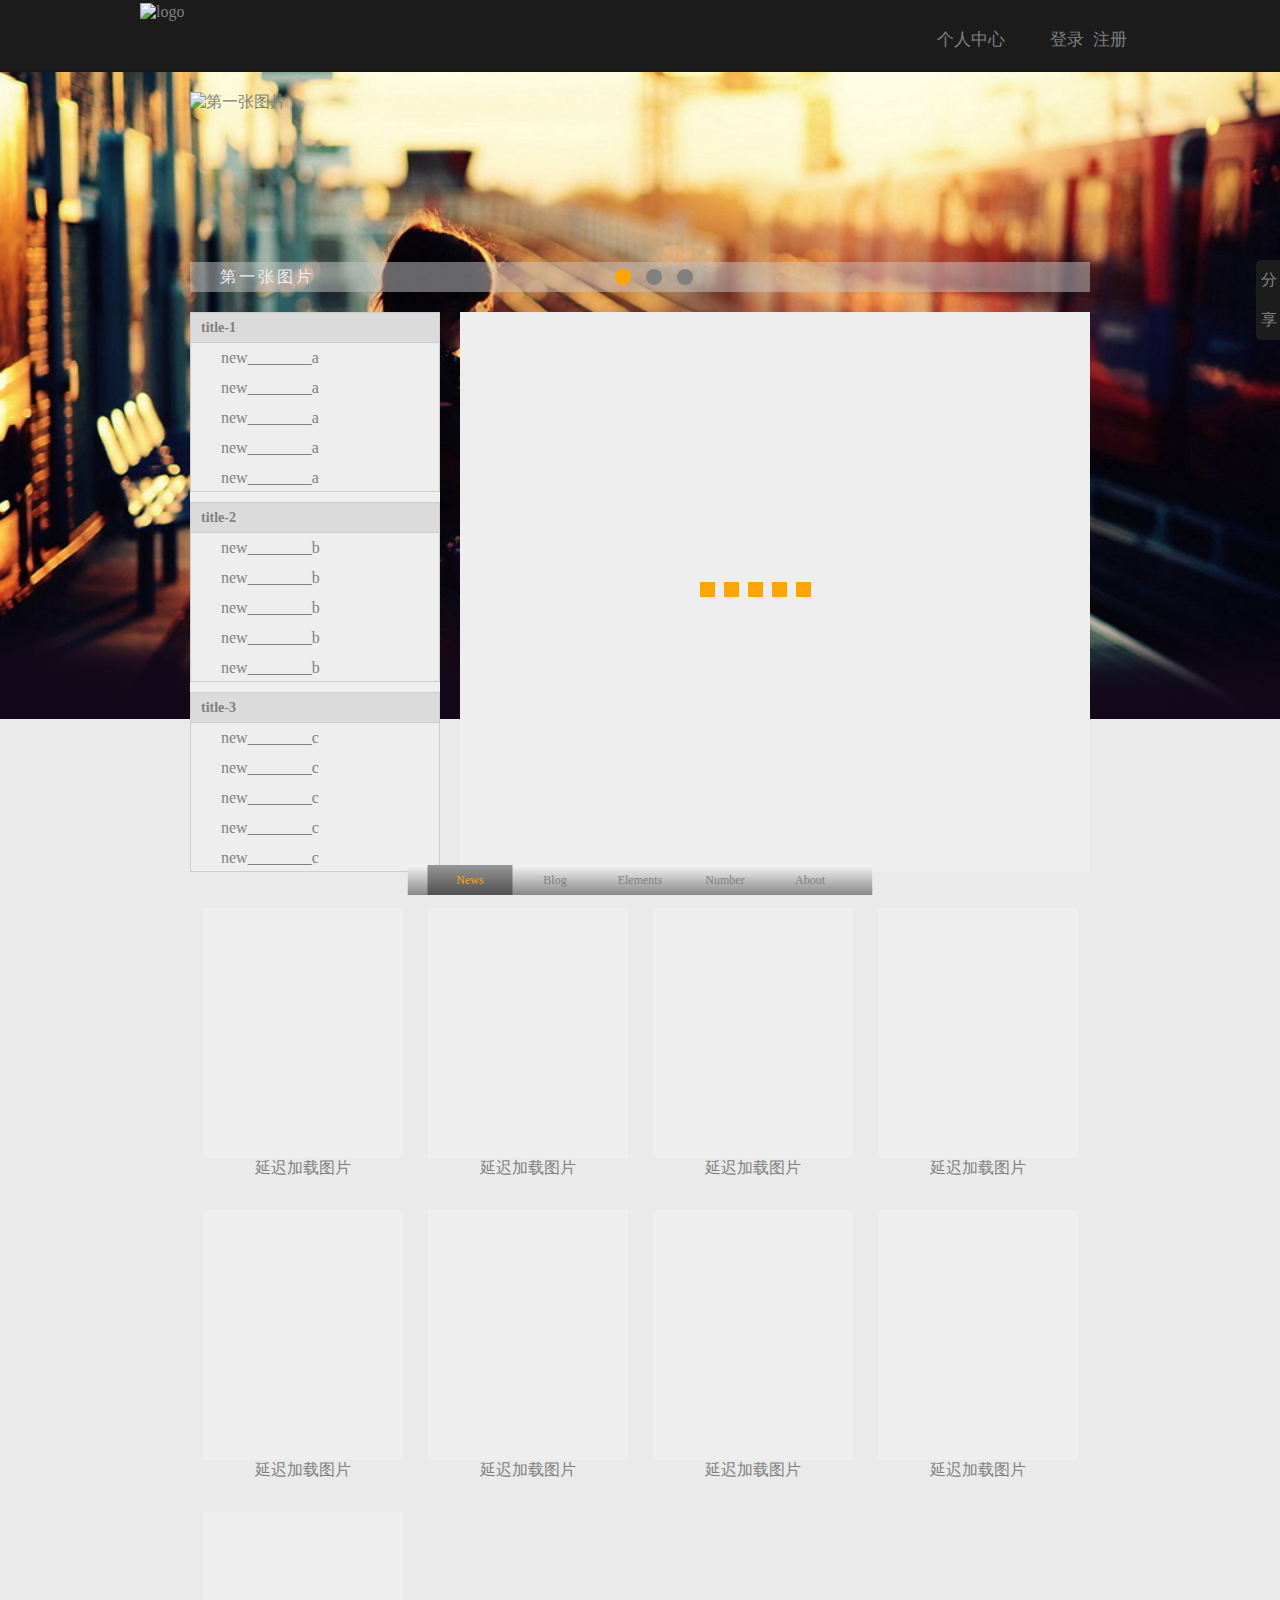
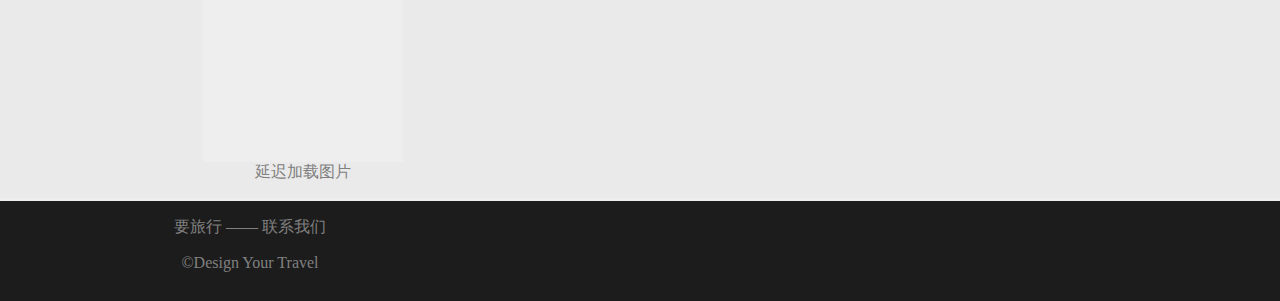
==== commit 69a00308: "add changeskin and footer" ====
--- a/blog/blog.html
+++ b/blog/blog.html
@@ -3,7 +3,7 @@
 <head>
 	<meta charset="UTF-8">
 	<meta http-equiv="Content-Type" content="text/html; charset=utf-8" /><!-- 防止数据库不能识别中文编码 -->
-	<title>WEB博客</title>
+	<title>邀旅行</title>
 	<link rel="icon" href="images/logo.jpg" type="image/gif"/>
 	<script src="../js/tool.js" type="text/javascript" charset="UTF-8"></script>
 	<script src="../js/base.js" type="text/javascript" charset="UTF-8"></script>
@@ -216,7 +216,7 @@
 		</nav>
 	</section>
 	
-	<section id="photo" class="main_width"><!-- 图片展示开始 -->
+	<section id="photo" class="main_width clearfix"><!-- 图片展示开始 -->
 		<div id="show_img"><!-- 显示大图开始 -->
 			<h2 id="show_img_h2" class="show_img_h2">图片预加载
 				<img class="rotate show_img_closed" src="images/closed_btn.png" />
@@ -275,8 +275,6 @@
 		</div>	
 	</section><!-- 图片展示结束 -->
 	
-	<footer></footer>	
-	
 	<div id="share_box"><!-- 分享栏开始 -->
 		<div id="share">
 			<h2 class='bar'>分<br/>享</h2>
@@ -316,6 +314,34 @@
 		<input class="blog_sub input_bar" type="button" value="发文" disabled="true">
 	</form><!-- 发文结束 -->
 	
+	<div id="show_skin"><!-- 换肤开始 -->
+		<h2 class="show_skin_h2">皮肤预览 <span>默 认</span>
+			<img class="rotate show_skin_closed" src="images/closed_btn.png" />
+		</h2>
+		<div class="skin_box">
+			<div class="skin_img">
+				<img class="show_skin_img" src="images/skin/skin_small_1.jpg" alt=" ">
+				<img class="show_skin_img" src="images/skin/skin_small_2.jpg" alt=" ">
+				<img class="show_skin_img" src="images/skin/skin_small_3.jpg" alt=" ">
+			</div>
+		</div>
+		<strong class="sl">&lt;</strong>
+		<strong class="sr">&gt;</strong>
+		<div class="show_left show_bar"></div>
+		<div class="show_right show_bar"></div>
+		<div class="loading show_loading">
+	        <span></span>
+	        <span></span>
+	        <span></span>
+	        <span></span>
+	        <span></span>
+		</div>
+	</div><!-- 换肤结束 -->
+
+	<footer>
+		<p class="mouse"> 要旅行 —— 联系我们 </p>
+		<p>&copy;Design Your Travel</p>
+	</footer>
 	<script src="js/blog.js" type="text/javascript" charset="UTF-8"></script>
 	<script src="js/check_form.js" type="text/javascript" charset="UTF-8"></script>
 
--- a/blog/css/blog.css
+++ b/blog/css/blog.css
@@ -1,6 +1,16 @@
 /* reset */
 html,body,ul{ margin: 0; padding: 0;}
-body{ background-color: #eaeaea ; font-family: "Microsoft YaHei"; color: gray; position: relative; min-width: 1000px;}
+body
+{ 
+	background-color: #eaeaea;
+	background-image: url(../images/skin/skin_2.jpg);
+	background-repeat: no-repeat;
+	background-size: contain;
+	font-family: "Microsoft YaHei"; 
+	color: gray; 
+	position: relative; 
+	min-width: 1000px;
+}
 ul{ list-style: none; }
 .width{ width: 1000px;}
 .main_width{ width: 900px;} 
@@ -189,7 +199,7 @@
 	text-decoration: underline;
 }
 /*所有 登录框 注册框 弹出框 css*************************************************/
-#login,#reg,#show_img,#write_blog
+#login,#reg,#show_img,#write_blog,#show_skin
 {	
 	background-color: #eaeaea ;
 	font-size: 16px;
@@ -227,7 +237,13 @@
 	width: 460px;
 	min-height: 350px;
 }
-#login h2,#reg h2,#show_img_h2,#blog_h2
+#show_skin
+{
+	background-color: rgba(0,0,0,.5);
+	width:800px;
+	height: 300px;
+}
+#login h2,#reg h2,#show_img_h2,#blog_h2,.show_skin_h2
 {
 	height: 38px;
 	line-height: 40px;
@@ -245,10 +261,50 @@
 	letter-spacing: 2px;
 }
 /*************show_img*******************************/
-#show_img_h2
+#show_img_h2,.show_skin_h2
 {
 	font-size: 16px;
 	letter-spacing: 5px;
+}
+.show_skin_h2
+{
+	color:#eee;
+	border: none;
+	font-weight: normal;
+}
+.show_skin_h2 span
+{
+	float: right;
+	margin-right: 30px;
+	letter-spacing: 0;
+	cursor: pointer;
+}
+.show_skin_h2 span:hover
+{
+	color: orange;
+	text-decoration: underline;
+}
+.skin_box
+{
+	width: 500px;
+	height: 250px;
+	position: relative;
+	overflow: hidden;
+	margin: 5px auto;
+}
+.skin_img
+{
+	height: 250px;
+	width: 1500px;
+	position: absolute;
+	left: 0;
+	top: 0;
+}
+.skin_box img
+{
+	width: 500px;
+	height: 250px;
+	float: left;
 }
 #show_img .show_index
 {
@@ -271,7 +327,13 @@
 	top: 240px;
 	left: 200px;
 }
-#show_img strong
+#show_skin .show_loading
+{
+	position: absolute;
+	top: 160px;
+	left: 310px;
+}
+#show_img strong,#show_skin strong
 {
 	display: block;
 	width: 100px;
@@ -294,7 +356,17 @@
 	top: 250px;
 	right: 0;
 }
-#show_img .show_bar
+#show_skin .sr,#show_skin .sl
+{
+	/* opacity:1; */
+	top: 100px;
+	color: #fff;
+}
+#show_skin .sr
+{
+	right: 0;
+}
+#show_img .show_bar,#show_skin .show_bar
 {
 	height: 500px;
 	width: 100px;
@@ -304,20 +376,24 @@
 	opacity: 0;
 	cursor: pointer;
 }
-#show_img .show_left
+#show_img .show_left,#show_skin .show_left
 {
 	left: 0;
 }
-#show_img .show_right
+#show_img .show_right,#show_skin .show_right
 {
 	right: 0;
+}
+#show_skin .show_bar
+{
+	height: 250px;
 }
 /******************** login reg blog *******************************/
 #login h2,#reg h2,#show_img_h2,#blog_h2
 {
 	cursor: move;
 }
-#login h2 img,#reg h2 img,#show_img h2 img,#blog_h2 img
+#login h2 img,#reg h2 img,#show_img h2 img,#blog_h2 img,.show_skin_h2 img
 {
 	position: absolute;
 	width: 28px;
@@ -647,6 +723,7 @@
 	padding-top: 9px;
 	height: 45px;
 }
+
 /* banner css ****************************************************/
 #banner
 {
@@ -680,7 +757,6 @@
 	font-size: 16px;
 	color: #eee;
 	letter-spacing: 3px;
-
 }
 #banner .bar_bg ul
 {
@@ -708,8 +784,6 @@
 {
 	background-color: orange;
 }
-
-
 /* main ************************************************************************/
 #main
 {
@@ -952,4 +1026,18 @@
 #share .weixin
 {
 	background-position: -42px 0;
-}+}
+/******************* footer *************************************/
+footer
+{
+	height: 100px;
+	border-top: 3px solid #eee;
+	background-color: rgb(28, 28, 28);;
+}
+footer p
+{
+	width: 200px;
+	text-align: center;
+	margin-left: 150px;
+	cursor: pointer;
+}
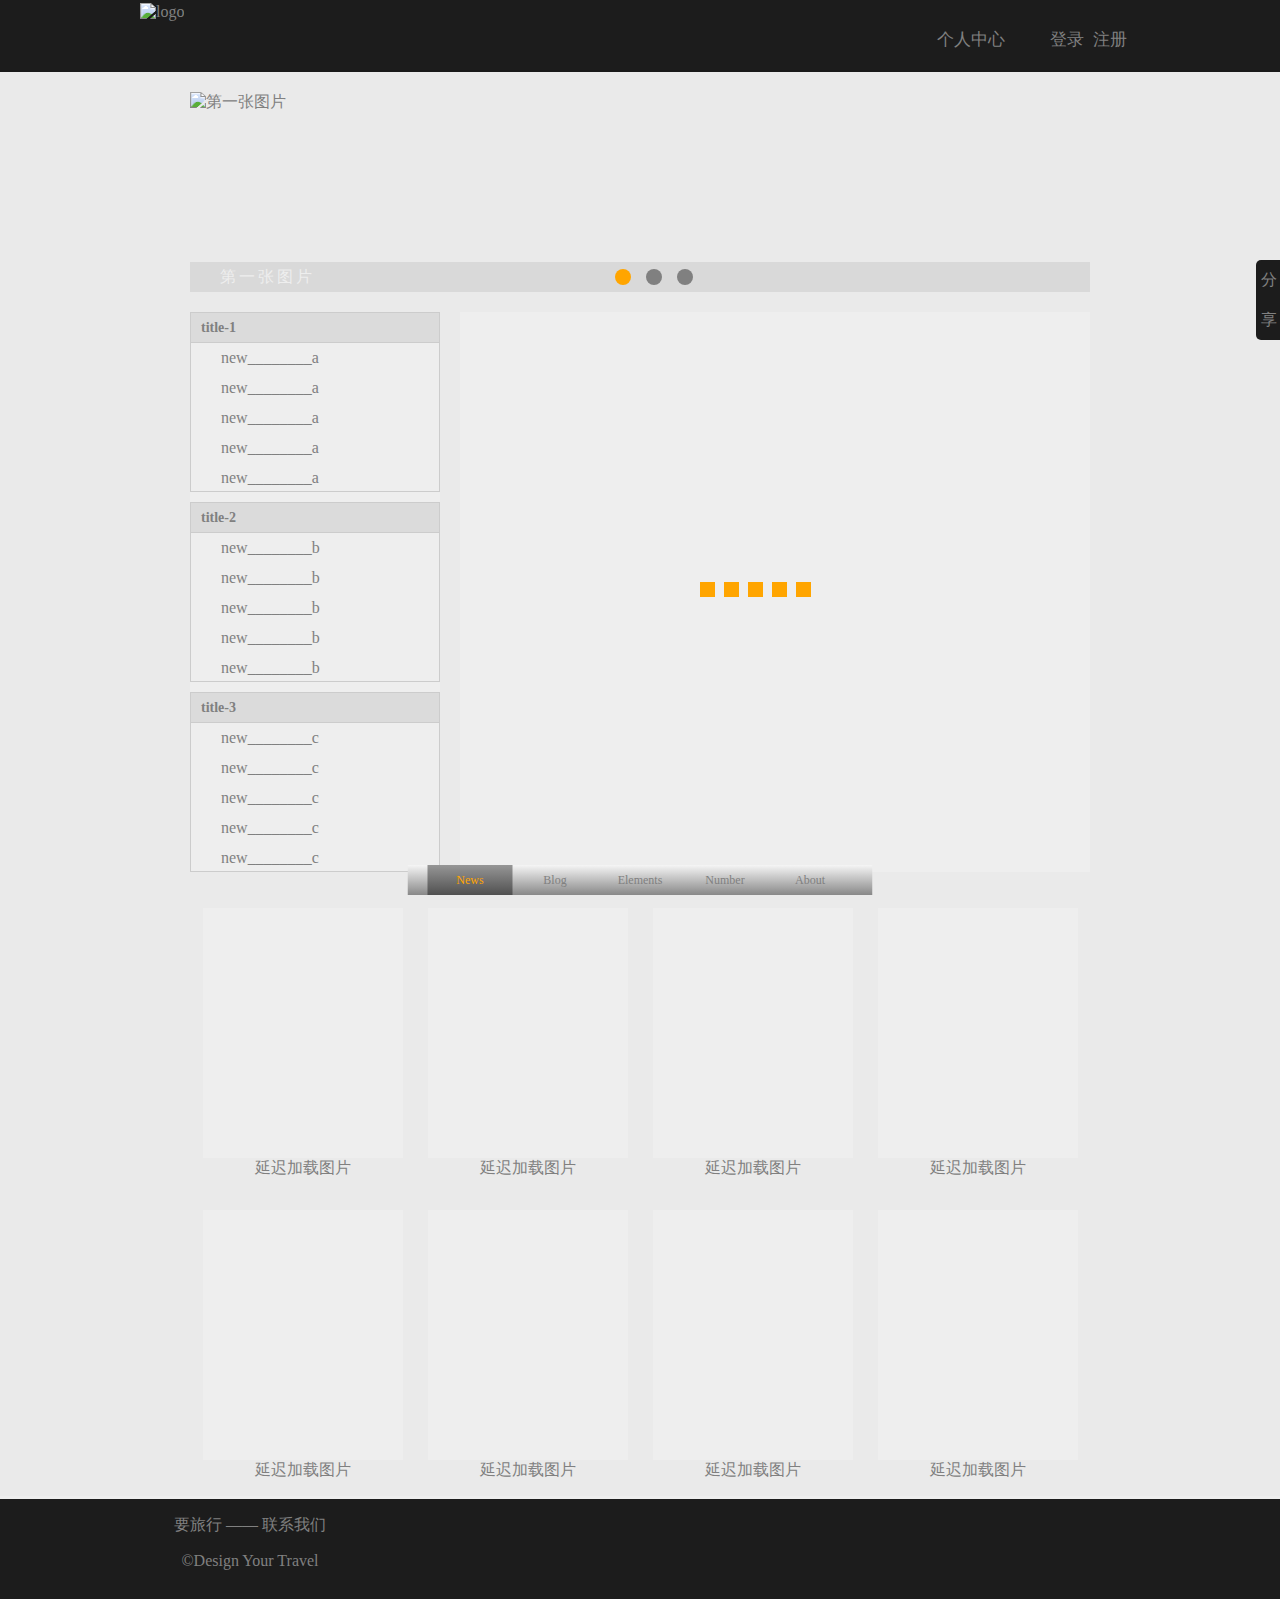
==== commit 3a77a013: "add back to top button" ====
--- a/blog/blog.html
+++ b/blog/blog.html
@@ -14,6 +14,146 @@
 </head>
 <body>
 	
+	<!-- 很奇怪的是把这个模块放在最后会出现布局问题  原因是绝对定位的问题 -->
+	<section><!--弹出窗口 -->
+		<div id="local_screen"></div><!-- 遮罩 -->
+		<div id="loading" class="shadow"><!-- 显示数据提交或加载状态开始 -->
+			<div class="loading">
+		        <span></span>
+		        <span></span>
+		        <span></span>
+		        <span></span>
+		        <span></span>
+			</div>
+			<span class="load_info">数据正在提交</span>
+		</div>
+		<div id="load_success" class="shadow">
+			<img src="images/logo.png" alt="加载成功">
+			<span class="load_info"></span>
+		</div><!-- 显示数据提交或加载状态结束 -->
+		<form action="" id="write_blog"><!-- 发文开始 -->
+			<h2 id="blog_h2" class="blog_h2">真正的你就在这字里行间
+				<img class="rotate blog_closed" src="images/closed_btn.png" />
+			</h2>
+			<dl>
+				<dd>主&nbsp; 题：<input type="text" name="blog_title" class="title"></dd>
+				<dd><span>主&nbsp; 体：</span><textarea name="blog_content" id="blog_content"></textarea></dd>
+			</dl>
+			<input class="blog_sub input_bar" type="button" value="发文" disabled="true">
+		</form><!-- 发文结束 -->
+		<div id="show_skin"><!-- 换肤开始 -->
+			<h2 class="show_skin_h2">皮肤预览 <span>默 认</span>
+				<img class="rotate show_skin_closed" src="images/closed_btn.png" />
+			</h2>
+			<div class="skin_box">
+				<div class="skin_img">
+					<!-- <img class="show_skin_img" src="images/skin/skin_small_1.jpg" alt=" "> -->
+					<!-- <img class="show_skin_img" src="images/skin/skin_small_2.jpg" alt=" "> -->
+					<!-- <img class="show_skin_img" src="images/skin/skin_small_3.jpg" alt=" "> -->
+				</div>
+				<span>皮肤名</span>
+			</div>
+			<strong class="sl">&lt;</strong>
+			<strong class="sr">&gt;</strong>
+			<div class="show_left show_bar"></div>
+			<div class="show_right show_bar"></div>
+			<div class="loading show_loading">
+		        <span></span>
+		        <span></span>
+		        <span></span>
+		        <span></span>
+		        <span></span>
+			</div>
+		</div><!-- 换肤结束 -->	
+		<!-- 登录表单开始 -->
+		<form action="" id="login"><!-- 登陆表单开始 -->
+			<h2 id="login_h2" class="login_h2">登&nbsp;&nbsp;录
+				<img class="rotate login_closed" src="images/closed_btn.png" />
+			</h2>
+			<div class="login_info"></div>
+			<p><label for="uesr">账 号：</label><input id="user" name="login_user" type="text" placeholder="电子邮件\电话号码"></p>
+			<p><label for="pass">密 码：</label><input id="pass"  name="login_pass" type="password"></p>
+			<input class="login_sub input_bar" type="button" value="登录">
+			<input class="login_reg input_bar mouse" type="button" value="注册">
+		</form><!-- 登陆表单结束 -->
+		<!-- 注册表单开始 -->
+		<form action="" id="reg"><!-- 注册表单开始 -->
+			<h2 id="reg_h2" class="reg_h2">账 号 注 册
+				<img class="rotate reg_closed" src="images/closed_btn.png" />
+			</h2>
+			<p>
+				<label for="reg_uesr">账&nbsp; &nbsp; &nbsp; &nbsp;号：</label><input id="reg_user"  name="reg_user" type="text" placeholder="输入账号">
+				<span class="info info_user">请输入用户名，2-10位，不得包括除‘_‘的其他字符</span>
+				<span class="info error_user">用户名不合法！</span>
+				<span class="info right_user">用户名可用！</span>
+				<span class="info check_user load_info">正在检测用户名</span>
+			</p>
+			<p>
+				<label for="reg_pass">密&nbsp; &nbsp; &nbsp; &nbsp;码：</label><input id="reg_pass"  name="reg_pass" type="password">
+				<span class="info info_pass">
+					<span>安全级别：<strong class="s s1">■</strong><strong class="s s2">■</strong><strong class="s s3">■</strong><strong class="s4"></strong></span>
+					<span><strong class="tip tip1"></strong>6 - 20个字符</span>
+					<span><strong class="tip tip2"></strong>仅许大小写字母-数字-非空字符</span>
+					<span><strong class="tip tip3"></strong>大小写字母-数字-非空符2种以上</span>
+				</span>
+				<span class="info error_pass">密码不合法！</span>
+				<span class="info right_pass">密码可用！</span>
+			</p>
+			<p>
+				<label for="reg_check">确认密码：</label><input id="reg_check"  name="reg_check" type="password">
+				<span class="info info_check">请再输入一次密码!</span>
+				<span class="info error_check">密码不一致，请重新输入！</span>
+				<span class="info right_check">正确Binggo！</span>
+			</p>
+			<p>
+				<label for="reg_ques">提&nbsp; &nbsp; &nbsp; &nbsp;问：</label>
+				<select name="reg_ques" id="reg_ques">
+					<option value="0" class="reg_select">--请选择--</option>
+					<option value="1" class="reg_select">--您的出生地--</option>
+					<option value="2" class="reg_select">--您的电话号码--</option>
+					<option value="3" class="reg_select">--喜欢的偶像--</option>
+					<option value="4" class="reg_select">--爱人的全拼--</option>
+				</select>
+				<span class="info error_ques">未选择问题回答！</span>
+			</p>
+			<p>
+				<label for="reg_ans">答&nbsp; &nbsp; &nbsp; &nbsp;案：</label><input id="reg_ans"  name="reg_ans" type="text">
+				<span class="info info_ans">请输入2-32位答案!</span>
+				<span class="info error_ans">回答不合法，请重新输入！</span>
+				<span class="info right_ans">可用Binggo！</span>
+			</p>
+			<p>
+				<label for="reg_email">电子邮件：</label><input id="reg_email"  name="reg_email" type="text" autocomplete="off">
+				<span class="info info_email">请输入邮件地址!</span>
+				<span class="info error_email">邮件不合法，请重新输入！</span>
+				<span class="info right_email">可用Binggo！</span>
+				<ul class="email_tip">
+					<li class="mouse"><span></span>@qq.com</li>
+					<li class="mouse"><span></span>@163.com</li>
+					<li class="mouse"><span></span>@sina.com</li>
+					<li class="mouse"><span></span>@gmail.com</li>
+					<li class="mouse"><span></span>@soho.com</li>
+				</ul>
+			</p>
+			<p>
+				<label for="reg_year">生 &nbsp; &nbsp; &nbsp;
+			日：</label>
+				<select name="reg_year" id="reg_year" class="reg_date"><option value="0">-年</option></select>
+				<select name="reg_month" id="reg_month" class="reg_date"><option value="0">月</option></select>
+				<select name="reg_day" id="reg_day" class="reg_date"><option value="0">日</option></select>
+			</p>
+			<p class="ps_p">
+				<label class="ps_label" for="reg_ps">备 &nbsp; &nbsp; &nbsp; 注：</label>
+				<textarea id="reg_ps"  name="reg_ps"></textarea>
+				<span class="error_ps">请删除多余的字数！</span>
+			</p>
+			<p class='text_number text_number_1'>还可以输入<span class="number">0</span>字</p>
+			<p class='text_number text_number_2'>已超过<span class="number">0</span>字<span class='text_clear'>清尾</span></p>
+			<input class="reg_reg input_bar" disabled="true" type="button" value="注册">
+			<input class="reg_log input_bar mouse" type="button" value="登录">
+		</form><!-- 注册表单结束 -->
+	</section><!--弹出窗口结束 -->
+
 	<header id="header"><!-- 头文件开始 -->
 		<nav class="width clearfix">
 			<img class="logo" src="images/logo.png" alt="logo">
@@ -31,94 +171,6 @@
 				<span class="login_success bar"></span>
 			</div><!-- 头部右边菜单结束 -->
 		</nav>
-		<!-- 登录表单开始 -->
-		<form action="" id="login"><!-- 登陆表单开始 -->
-			<h2 id="login_h2" class="login_h2">登&nbsp;&nbsp;录
-				<img class="rotate login_closed" src="images/closed_btn.png" />
-			</h2>
-			<div class="login_info"></div>
-			<p><label for="uesr">账 号：</label><input id="user" name="login_user" type="text" placeholder="电子邮件\电话号码"></p>
-			<p><label for="pass">密 码：</label><input id="pass"  name="login_pass" type="password"></p>
-			<input class="login_sub input_bar" type="button" value="登录">
-			<input class="login_reg input_bar mouse" type="button" value="注册">
-		</form><!-- 登陆表单结束 -->
-
-		<!-- 注册表单开始 -->
-		<form action="" id="reg"><!-- 注册表单开始 -->
-			<h2 id="reg_h2" class="reg_h2">账 号 注 册
-				<img class="rotate reg_closed" src="images/closed_btn.png" />
-			</h2>
-			<p>
-				<label for="reg_uesr">账&nbsp; &nbsp; &nbsp; &nbsp;号：</label><input id="reg_user"  name="reg_user" type="text" placeholder="输入账号">
-				<span class="info info_user">请输入用户名，2-10位，不得包括除‘_‘的其他字符</span>
-				<span class="info error_user">用户名不合法！</span>
-				<span class="info right_user">用户名可用！</span>
-				<span class="info check_user load_info">正在检测用户名</span>
-			</p>
-			<p>
-				<label for="reg_pass">密&nbsp; &nbsp; &nbsp; &nbsp;码：</label><input id="reg_pass"  name="reg_pass" type="password">
-				<span class="info info_pass">
-					<span>安全级别：<strong class="s s1">■</strong><strong class="s s2">■</strong><strong class="s s3">■</strong><strong class="s4"></strong></span>
-					<span><strong class="tip tip1"></strong>6 - 20个字符</span>
-					<span><strong class="tip tip2"></strong>仅许大小写字母-数字-非空字符</span>
-					<span><strong class="tip tip3"></strong>大小写字母-数字-非空符2种以上</span>
-				</span>
-				<span class="info error_pass">密码不合法！</span>
-				<span class="info right_pass">密码可用！</span>
-			</p>
-			<p>
-				<label for="reg_check">确认密码：</label><input id="reg_check"  name="reg_check" type="password">
-				<span class="info info_check">请再输入一次密码!</span>
-				<span class="info error_check">密码不一致，请重新输入！</span>
-				<span class="info right_check">正确Binggo！</span>
-			</p>
-			<p>
-				<label for="reg_ques">提&nbsp; &nbsp; &nbsp; &nbsp;问：</label>
-				<select name="reg_ques" id="reg_ques">
-					<option value="0" class="reg_select">--请选择--</option>
-					<option value="1" class="reg_select">--您的出生地--</option>
-					<option value="2" class="reg_select">--您的电话号码--</option>
-					<option value="3" class="reg_select">--喜欢的偶像--</option>
-					<option value="4" class="reg_select">--爱人的全拼--</option>
-				</select>
-				<span class="info error_ques">未选择问题回答！</span>
-			</p>
-			<p>
-				<label for="reg_ans">答&nbsp; &nbsp; &nbsp; &nbsp;案：</label><input id="reg_ans"  name="reg_ans" type="text">
-				<span class="info info_ans">请输入2-32位答案!</span>
-				<span class="info error_ans">回答不合法，请重新输入！</span>
-				<span class="info right_ans">可用Binggo！</span>
-			</p>
-			<p>
-				<label for="reg_email">电子邮件：</label><input id="reg_email"  name="reg_email" type="text" autocomplete="off">
-				<span class="info info_email">请输入邮件地址!</span>
-				<span class="info error_email">邮件不合法，请重新输入！</span>
-				<span class="info right_email">可用Binggo！</span>
-				<ul class="email_tip">
-					<li class="mouse"><span></span>@qq.com</li>
-					<li class="mouse"><span></span>@163.com</li>
-					<li class="mouse"><span></span>@sina.com</li>
-					<li class="mouse"><span></span>@gmail.com</li>
-					<li class="mouse"><span></span>@soho.com</li>
-				</ul>
-			</p>
-			<p>
-				<label for="reg_year">生 &nbsp; &nbsp; &nbsp;
-			日：</label>
-				<select name="reg_year" id="reg_year" class="reg_date"><option value="0">-年</option></select>
-				<select name="reg_month" id="reg_month" class="reg_date"><option value="0">月</option></select>
-				<select name="reg_day" id="reg_day" class="reg_date"><option value="0">日</option></select>
-			</p>
-			<p class="ps_p">
-				<label class="ps_label" for="reg_ps">备 &nbsp; &nbsp; &nbsp; 注：</label>
-				<textarea id="reg_ps"  name="reg_ps"></textarea>
-				<span class="error_ps">请删除多余的字数！</span>
-			</p>
-			<p class='text_number text_number_1'>还可以输入<span class="number">0</span>字</p>
-			<p class='text_number text_number_2'>已超过<span class="number">0</span>字<span class='text_clear'>清尾</span></p>
-			<input class="reg_reg input_bar" disabled="true" type="button" value="注册">
-			<input class="reg_log input_bar mouse" type="button" value="登录">
-		</form><!-- 注册表单结束 -->
 	</header><!-- 头文件结束 -->
 	
 	<section id="banner"><!-- 广告轮播开始 -->
@@ -179,14 +231,6 @@
 		        <span></span>
 		        <span></span>
 			</div>
-<!-- 			<div class="blog_content">
-				<h2>12<em>12</em></h2>
-				<p>asdasd</p>
-			</div>
-			<div class="blog_content">
-				<h2>12<em>12</em></h2>
-				<p>asdasd</p>
-			</div> -->
 		</div>
 		
 		<nav class="main_nav">
@@ -268,10 +312,6 @@
 				<dt><img _src="images/photo/photo_8.jpg" _big_src="images/photo/b_8.jpg" src="images/photo/photo_load.jpg" alt="7" /></dt>
 				<dd>延迟加载图片</dd>
 			</dl>
-			<dl>
-				<dt><img _src="images/photo/photo_9.jpg" _big_src="images/photo/b_9.jpg" src="images/photo/photo_load.jpg" alt="8" /></dt>
-				<dd>延迟加载图片</dd>
-			</dl>
 		</div>	
 	</section><!-- 图片展示结束 -->
 	
@@ -285,63 +325,13 @@
 		</div>
 	</div><!-- 分享栏结束 -->
 	
-	<div id="local_screen"></div><!-- 遮罩 -->
-
-	<div id="loading" class="shadow"><!-- 显示数据提交或加载状态开始 -->
-		<div class="loading">
-	        <span></span>
-	        <span></span>
-	        <span></span>
-	        <span></span>
-	        <span></span>
-		</div>
-		<span class="load_info">数据正在提交</span>
-	</div>
-
-	<div id="load_success" class="shadow">
-		<img src="images/logo.png" alt="加载成功">
-		<span class="load_info"></span>
-	</div><!-- 显示数据提交或加载状态结束 -->
-
-	<form action="" id="write_blog"><!-- 发文开始 -->
-		<h2 id="blog_h2" class="blog_h2">真正的你就在这字里行间
-			<img class="rotate blog_closed" src="images/closed_btn.png" />
-		</h2>
-		<dl>
-			<dd>主&nbsp; 题：<input type="text" name="blog_title" class="title"></dd>
-			<dd><span>主&nbsp; 体：</span><textarea name="blog_content" id="blog_content"></textarea></dd>
-		</dl>
-		<input class="blog_sub input_bar" type="button" value="发文" disabled="true">
-	</form><!-- 发文结束 -->
-	
-	<div id="show_skin"><!-- 换肤开始 -->
-		<h2 class="show_skin_h2">皮肤预览 <span>默 认</span>
-			<img class="rotate show_skin_closed" src="images/closed_btn.png" />
-		</h2>
-		<div class="skin_box">
-			<div class="skin_img">
-				<img class="show_skin_img" src="images/skin/skin_small_1.jpg" alt=" ">
-				<img class="show_skin_img" src="images/skin/skin_small_2.jpg" alt=" ">
-				<img class="show_skin_img" src="images/skin/skin_small_3.jpg" alt=" ">
-			</div>
-		</div>
-		<strong class="sl">&lt;</strong>
-		<strong class="sr">&gt;</strong>
-		<div class="show_left show_bar"></div>
-		<div class="show_right show_bar"></div>
-		<div class="loading show_loading">
-	        <span></span>
-	        <span></span>
-	        <span></span>
-	        <span></span>
-	        <span></span>
-		</div>
-	</div><!-- 换肤结束 -->
+	<a class="back_top" href="javascript:;"></a>
 
 	<footer>
 		<p class="mouse"> 要旅行 —— 联系我们 </p>
 		<p>&copy;Design Your Travel</p>
 	</footer>
+
 	<script src="js/blog.js" type="text/javascript" charset="UTF-8"></script>
 	<script src="js/check_form.js" type="text/javascript" charset="UTF-8"></script>
 
--- a/blog/css/blog.css
+++ b/blog/css/blog.css
@@ -3,7 +3,7 @@
 body
 { 
 	background-color: #eaeaea;
-	background-image: url(../images/skin/skin_2.jpg);
+	/* background-image: url(../images/skin/skin_2.jpg); */
 	background-repeat: no-repeat;
 	background-size: contain;
 	font-family: "Microsoft YaHei"; 
@@ -81,963 +81,997 @@
 }
 
 /* header css ****************************************************/
-#header
-{
-	min-width: 1000px;
-	height: 70px;
-	border-bottom: 2px solid rgba(0,0,0,.1);
-	background-color: rgb(28, 28, 28) ;
-}
-#header nav
-{
-	margin: 0 auto;
-}
-#header .logo
-{
-	float: left;
-	height: 70px;
-	margin-top: 3px;
-}
-#header .right_bar
-{
-	float: right;
-	padding-top: 20px;
-	margin-right: 10px;
-	height: 50px;
-	line-height: 38px;
-}
-#header .set_bar
-{
-	background: url("../images/menu_bg.png") no-repeat right center ;
-	height: 40px;
-	width: 100px;
-	/*border-bottom: 1px solid rgba(0, 0, 0, 0.2);*/
-	font: 17px/40px "Microsoft YaHei";
-	padding-left: 5px;
-	color: gray;
-	position: relative;
-	cursor: pointer;
-	float: left;
-}
-#header .set_bar span
-{
-	display: inline-block;
-	height: 20px;
-	width: 20px;
-	background: url("../images/menu_click.png") no-repeat;
-	position: absolute;
-	top: 12px;
-	right: 1px;
-	transform-origin: 40% 30%;
-	-webkit-transform-origin: 40% 30%;
-	-o-transform-origin: 40% 30%;
-	-ms-transform-origin: 40% 30%;
-	transition: all .3s;
-	-webkit-transition: all .3s;
-	-o-transition: all .3s;
-	-ms-transition: all .3s;
-}
-/* 点击旋转 .click */
-#header .click:hover span{
-	transform: rotate(180deg);
-	-webkit-transform: rotate(180deg);
-	-o-transform: rotate(180deg);
-	-ms-transform: rotate(180deg);
-}
-/* header-ul css  */
-#header .bar_ul
-{
-	display: none;
-	width: 78px;
-	height: 0px;
-	overflow: hidden;
-	padding: 0;
-	margin: 0;
-	text-align: center;
-	border: 1px solid rgba(100,100,100,.1);
-	border-radius: 3px;
-	-webkit-border-radius: 3px;
-	-ms-border-radius: 3px;
-	-o-border-radius: 3px;
-	box-shadow: 0 0 1px 1px rgba(0,0,0,.1);
-	-webkit-box-shadow: 0 0 1px 1px rgba(0,0,0,.1);
-	-o-box-shadow: 0 0 1px 1px rgba(0,0,0,.1);
-	-ms-box-shadow: 0 0 1px 1px rgba(0,0,0,.1);
-	background-color: #eaeaea;
-	position: absolute;
-	top: 40px;
-	right: 15px;
-	z-index: 1000;
-	opacity: 0;
-}
-#header .bar_ul li
-{
-	list-style: none;
-	height: 30px;
-	width: 78px;
-	line-height: 30px;
-	text-align: center;
-	letter-spacing: 8px;
-}
+	#header
+	{
+		min-width: 1000px;
+		height: 70px;
+		border-bottom: 2px solid rgba(0,0,0,.1);
+		background-color: rgb(28, 28, 28) ;
+	}
+	#header nav
+	{
+		margin: 0 auto;
+	}
+	#header .logo
+	{
+		float: left;
+		height: 70px;
+		margin-top: 3px;
+	}
+	#header .right_bar
+	{
+		float: right;
+		padding-top: 20px;
+		margin-right: 10px;
+		height: 50px;
+		line-height: 38px;
+	}
+	#header .set_bar
+	{
+		background: url("../images/menu_bg.png") no-repeat right center ;
+		height: 40px;
+		width: 100px;
+		/*border-bottom: 1px solid rgba(0, 0, 0, 0.2);*/
+		font: 17px/40px "Microsoft YaHei";
+		padding-left: 5px;
+		color: gray;
+		position: relative;
+		cursor: pointer;
+		float: left;
+	}
+	#header .set_bar span
+	{
+		display: inline-block;
+		height: 20px;
+		width: 20px;
+		background: url("../images/menu_click.png") no-repeat;
+		position: absolute;
+		top: 12px;
+		right: 1px;
+		transform-origin: 40% 30%;
+		-webkit-transform-origin: 40% 30%;
+		-o-transform-origin: 40% 30%;
+		-ms-transform-origin: 40% 30%;
+		transition: all .3s;
+		-webkit-transition: all .3s;
+		-o-transition: all .3s;
+		-ms-transition: all .3s;
+	}
+	/* 点击旋转 .click */
+	#header .click:hover span{
+		transform: rotate(180deg);
+		-webkit-transform: rotate(180deg);
+		-o-transform: rotate(180deg);
+		-ms-transform: rotate(180deg);
+	}
+	/* header-ul css  */
+	#header .bar_ul
+	{
+		display: none;
+		width: 78px;
+		height: 0px;
+		overflow: hidden;
+		padding: 0;
+		margin: 0;
+		text-align: center;
+		border: 1px solid rgba(100,100,100,.1);
+		border-radius: 3px;
+		-webkit-border-radius: 3px;
+		-ms-border-radius: 3px;
+		-o-border-radius: 3px;
+		box-shadow: 0 0 1px 1px rgba(0,0,0,.1);
+		-webkit-box-shadow: 0 0 1px 1px rgba(0,0,0,.1);
+		-o-box-shadow: 0 0 1px 1px rgba(0,0,0,.1);
+		-ms-box-shadow: 0 0 1px 1px rgba(0,0,0,.1);
+		background-color: #eaeaea;
+		position: absolute;
+		top: 40px;
+		right: 15px;
+		z-index: 1000;
+		opacity: 0;
+	}
+	#header .bar_ul li
+	{
+		list-style: none;
+		height: 30px;
+		width: 78px;
+		line-height: 30px;
+		text-align: center;
+		letter-spacing: 8px;
+	}
 
 /* 头部-登录 注册 ************************************************/
-#header .login,#header .regiter
-{
-	float: left;
-	margin-left: 3px;
-	font: 17px/40px "Microsoft YaHei";
-}
-#header .login
-{
-	margin-left: 10px;
-}
-#header .login_success
-{
-	display: none;
-	width: auto;
-	margin-left: 10px;
-	text-decoration: underline;
-}
+	#header .login,#header .regiter
+	{
+		float: left;
+		margin-left: 3px;
+		font: 17px/40px "Microsoft YaHei";
+	}
+	#header .login
+	{
+		margin-left: 10px;
+	}
+	#header .login_success
+	{
+		display: none;
+		width: auto;
+		margin-left: 10px;
+		text-decoration: underline;
+	}
 /*所有 登录框 注册框 弹出框 css*************************************************/
-#login,#reg,#show_img,#write_blog,#show_skin
-{	
-	background-color: #eaeaea ;
-	font-size: 16px;
-	border: 1px solid rgba(0,0,0,.1);
-	box-shadow: 0 0 3px 3px rgba(0,0,0,.1);
-	-webkit-box-shadow: 0 0 3px 3px rgba(0,0,0,.1);
-	-ms-box-shadow: 0 0 3px 3px rgba(0,0,0,.1);
-	-o-box-shadow: 0 0 3px 3px rgba(0,0,0,.1);
-	border-radius: 5px;
-	-webkit-border-radius: 5px;
-	-ms-border-radius: 5px;
-	-o-border-radius: 5px;
-	text-align: center;
-	position: absolute;
-	display: none;
-	z-index: 900;
-}
-#login
-{
-	width: 298px;
-	height: 228px;
-}
-#reg
-{
-	width: 500px;
-	height: 580px;
-}
-#show_img
-{
-	width: 600px;
-	height: 550px;
-}
-#write_blog
-{
-	width: 460px;
-	min-height: 350px;
-}
-#show_skin
-{
-	background-color: rgba(0,0,0,.5);
-	width:800px;
-	height: 300px;
-}
-#login h2,#reg h2,#show_img_h2,#blog_h2,.show_skin_h2
-{
-	height: 38px;
-	line-height: 40px;
-	text-align: center;
-	font-size: 18px;
-	margin: 0;
-	padding: 0;
-	border-bottom: 2px solid rgba(200,200,200,.4);
-	position: relative;
-}
-#write_blog h2
-{
-	font-size: 16px;
-	font-weight: 400;
-	letter-spacing: 2px;
-}
+	#login,#reg,#show_img,#write_blog,#show_skin
+	{	
+		background-color: rgba(32,32,32,0.4) ;
+		font-size: 16px;
+		border: 1px solid rgba(0,0,0,.1);
+		box-shadow: 0 0 3px 3px rgba(0,0,0,.1);
+		-webkit-box-shadow: 0 0 3px 3px rgba(0,0,0,.1);
+		-ms-box-shadow: 0 0 3px 3px rgba(0,0,0,.1);
+		-o-box-shadow: 0 0 3px 3px rgba(0,0,0,.1);
+		border-radius: 5px;
+		-webkit-border-radius: 5px;
+		-ms-border-radius: 5px;
+		-o-border-radius: 5px;
+		text-align: center;
+		position: absolute;
+		display: none;
+		z-index: 900;
+	}
+	#login
+	{
+		width: 298px;
+		height: 228px;
+	}
+	#reg
+	{
+		width: 500px;
+		height: 580px;
+	}
+	#show_img
+	{
+		width: 600px;
+		height: 550px;
+	}
+	#write_blog
+	{
+		width: 460px;
+		min-height: 350px;
+	}
+	#show_skin
+	{
+		background-color: rgba(0,0,0,.5);
+		width:800px;
+		height: 300px;
+	}
+	#login h2,#reg h2,#show_img_h2,#blog_h2,.show_skin_h2
+	{
+		height: 38px;
+		line-height: 40px;
+		text-align: center;
+		font-size: 18px;
+		margin: 0;
+		padding: 0;
+		border-bottom: 2px solid rgba(200,200,200,.4);
+		position: relative;
+	}
+	#write_blog h2
+	{
+		font-size: 16px;
+		font-weight: 400;
+		letter-spacing: 2px;
+	}
 /*************show_img*******************************/
-#show_img_h2,.show_skin_h2
-{
-	font-size: 16px;
-	letter-spacing: 5px;
-}
-.show_skin_h2
-{
-	color:#eee;
-	border: none;
-	font-weight: normal;
-}
-.show_skin_h2 span
-{
-	float: right;
-	margin-right: 30px;
-	letter-spacing: 0;
-	cursor: pointer;
-}
-.show_skin_h2 span:hover
-{
-	color: orange;
-	text-decoration: underline;
-}
-.skin_box
-{
-	width: 500px;
-	height: 250px;
-	position: relative;
-	overflow: hidden;
-	margin: 5px auto;
-}
-.skin_img
-{
-	height: 250px;
-	width: 1500px;
-	position: absolute;
-	left: 0;
-	top: 0;
-}
-.skin_box img
-{
-	width: 500px;
-	height: 250px;
-	float: left;
-}
-#show_img .show_index
-{
-	font-size: 20px;
-	position: absolute;
-	color: #eee;
-	top: 510px;
-	right: 20px;
-}
-#show_img .show_img_img
-{
-	width:590px;
-	height: 500px;
-	margin: 5px auto auto auto ;
-	display: none;
-}
-#show_img .show_loading
-{
-	position: absolute;
-	top: 240px;
-	left: 200px;
-}
-#show_skin .show_loading
-{
-	position: absolute;
-	top: 160px;
-	left: 310px;
-}
-#show_img strong,#show_skin strong
-{
-	display: block;
-	width: 100px;
-	height: 100px;
-	line-height: 100px;
-	text-align: center;
-	background-color: #000;
-	font-size: 60px;
-	color: #fff;
-	cursor: pointer;
-	position: absolute;
-	opacity: 0;
-}
-#show_img .sl
-{
-	top: 250px;
-}
-#show_img .sr
-{
-	top: 250px;
-	right: 0;
-}
-#show_skin .sr,#show_skin .sl
-{
-	/* opacity:1; */
-	top: 100px;
-	color: #fff;
-}
-#show_skin .sr
-{
-	right: 0;
-}
-#show_img .show_bar,#show_skin .show_bar
-{
-	height: 500px;
-	width: 100px;
-	position: absolute;
-	top: 45px;
-	background-color: #eee;
-	opacity: 0;
-	cursor: pointer;
-}
-#show_img .show_left,#show_skin .show_left
-{
-	left: 0;
-}
-#show_img .show_right,#show_skin .show_right
-{
-	right: 0;
-}
-#show_skin .show_bar
-{
-	height: 250px;
-}
+	#show_img_h2,.show_skin_h2
+	{
+		font-size: 16px;
+		letter-spacing: 5px;
+	}
+	.show_skin_h2
+	{
+		color:#eee;
+		border: none;
+		font-weight: normal;
+	}
+	.show_skin_h2 span
+	{
+		position: absolute;
+		right: 30px;
+		letter-spacing: 0;
+		cursor: pointer;
+	}
+	.show_skin_h2 span:hover
+	{
+		color: orange;
+		text-decoration: underline;
+	}
+	.skin_box
+	{
+		width: 500px;
+		height: 250px;
+		position: relative;
+		overflow: hidden;
+		margin: 5px auto;
+	}
+	.skin_box span
+	{
+		display: block;
+		position: absolute;
+		width: 100%;
+		height: 30px;
+		line-height: 30px;
+		bottom: 0;
+		text-align: center;
+		background-color: rgba(0,0,0,.4);
+	}
+	.skin_img
+	{
+		height: 250px;
+		width: 1500px;
+		position: absolute;
+		left: 0;
+		top: 0;
+	}
+	.skin_box img
+	{
+		width: 500px;
+		height: 250px;
+		opacity: 0;
+		float: left;
+		cursor: pointer;
+	}
+	#show_img .show_index
+	{
+		font-size: 20px;
+		position: absolute;
+		color: #eee;
+		top: 510px;
+		right: 20px;
+	}
+	#show_img .show_img_img
+	{
+		width:590px;
+		height: 500px;
+		margin: 5px auto auto auto ;
+		display: none;
+	}
+	#show_img .show_loading
+	{
+		position: absolute;
+		top: 240px;
+		left: 200px;
+	}
+	#show_skin .show_loading
+	{
+		position: absolute;
+		top: 160px;
+		left: 310px;
+	}
+	#show_img strong,#show_skin strong
+	{
+		display: block;
+		width: 100px;
+		height: 100px;
+		line-height: 100px;
+		text-align: center;
+		background-color: #000;
+		font-size: 60px;
+		color: #fff;
+		cursor: pointer;
+		position: absolute;
+		opacity: 0;
+	}
+	#show_skin strong
+	{
+		opacity: 0.4;
+	}
+	#show_img .sl
+	{
+		top: 250px;
+	}
+	#show_img .sr
+	{
+		top: 250px;
+		right: 0;
+	}
+	#show_skin .sr,#show_skin .sl
+	{
+		/* opacity:1; */
+		top: 100px;
+		color: #fff;
+	}
+	#show_skin .sr
+	{
+		right: 0;
+	}
+	#show_img .show_bar,#show_skin .show_bar
+	{
+		height: 500px;
+		width: 100px;
+		position: absolute;
+		top: 45px;
+		background-color: #eee;
+		opacity: 0;
+		cursor: pointer;
+	}
+	#show_img .show_left,#show_skin .show_left
+	{
+		left: 0;
+	}
+	#show_img .show_right,#show_skin .show_right
+	{
+		right: 0;
+	}
+	#show_skin .show_bar
+	{
+		height: 250px;
+	}
 /******************** login reg blog *******************************/
-#login h2,#reg h2,#show_img_h2,#blog_h2
-{
-	cursor: move;
-}
-#login h2 img,#reg h2 img,#show_img h2 img,#blog_h2 img,.show_skin_h2 img
-{
-	position: absolute;
-	width: 28px;
-	height: 28px;
-	right: -10px;
-	top: -10px;
-	cursor: pointer;
-}
-#login p
-{
-	margin-left: -3px;
-	margin-top: 0;
-}
-#reg p
-{
-	text-align: left;
-	margin-left: 20px;
-	width: 250px;
-	position: relative;
-}
-#reg .reg_active,#write_blog .reg_active /* 按钮被激活 */
-{
-	color: orange;
-}
-#reg .ps_p
-{
-	width: 300px;
-}
-#user,#pass,#reg_user,#reg_pass,#reg_check,#reg_ques,#reg_ans,#reg_email
-{
-	padding: 0 15px 0 10px;
-	height: 35px;
-	width: 138px;
-	background: url("../images/input_bg.png") no-repeat;
-	border: none;
-	outline: none;
-}
-#reg_ques
-{
-	margin-left: -5px;
-	width: 148px;
-}
-#reg .reg_date
-{
-	width: 47px;
-	font-size: 10px;
-	height: 20px;
-	text-align: center;
-}
-#reg #reg_year
-{
-	width: 60px;
-}
-/*表单伪元素控制样式设置*/
-::-webkit-inner-spin-button
-{
-	display: none;
-}
-::-webkit-calendar-picker-indicator
-{
-	background-color: orange;
-	margin-right: 20px;
-}
-select/*清除下拉按钮*/
-{
-	/*appearance: none;
-  	-moz-appearance: none;
-  	-webkit-appearance: none;*/
-/*   	background: url("http://ourjs.github.io/static/2015/arrow.png") no-repeat scroll right center transparent;
-  	padding-right: 14px; */
-}
-select::-ms-expand{ display: none;}
-#login .login_reg,#reg .reg_reg
-{
-	margin-left: 10px;
-}
-#login .login_reg, #login .login_sub,#reg .reg_reg,#reg .reg_log
-{
-	outline: none;
-}
-#reg_ps
-{
-	width: 200px;
-	height: 100px;
-}
-#reg .ps_label
-{
-	vertical-align: top;
-}
-#reg .text_number
-{
-	font-size: 10px;
-	padding-left: 170px;
-	margin-top: -15px;
-	display: none;
-}
-#reg .text_number .number
-{
-	color: red;
-}
-#reg .text_clear
-{
-	cursor: pointer;
-	color: orange;
-	letter-spacing: 3px;
-	font-weight: bold;
-	margin-left: 10px;
-}
+	#login h2,#reg h2,#show_img_h2,#blog_h2
+	{
+		cursor: move;
+	}
+	#login h2 img,#reg h2 img,#show_img h2 img,#blog_h2 img,.show_skin_h2 img
+	{
+		position: absolute;
+		width: 28px;
+		height: 28px;
+		right: -10px;
+		top: -10px;
+		cursor: pointer;
+	}
+	#login p
+	{
+		margin-left: -3px;
+		margin-top: 0;
+	}
+	#reg p
+	{
+		text-align: left;
+		margin-left: 20px;
+		width: 250px;
+		position: relative;
+	}
+	#reg .reg_active,#write_blog .reg_active /* 按钮被激活 */
+	{
+		color: orange;
+	}
+	#reg .ps_p
+	{
+		width: 300px;
+	}
+	#user,#pass,#reg_user,#reg_pass,#reg_check,#reg_ques,#reg_ans,#reg_email
+	{
+		padding: 0 15px 0 10px;
+		height: 35px;
+		width: 138px;
+		background: url("../images/input_bg.png") no-repeat;
+		border: none;
+		outline: none;
+	}
+	#reg_ques
+	{
+		margin-left: -5px;
+		width: 153px;
+	}
+	#reg .reg_date
+	{
+		width: 47px;
+		font-size: 10px;
+		height: 20px;
+		text-align: center;
+	}
+	#reg #reg_year
+	{
+		width: 60px;
+	}
+	/*表单伪元素控制样式设置*/
+	::-webkit-inner-spin-button
+	{
+		display: none;
+	}
+	::-webkit-calendar-picker-indicator
+	{
+		background-color: orange;
+		margin-right: 20px;
+	}
+	select/*清除下拉按钮*/
+	{
+		/*appearance: none;
+	  	-moz-appearance: none;
+	  	-webkit-appearance: none;*/
+	/*   	background: url("http://ourjs.github.io/static/2015/arrow.png") no-repeat scroll right center transparent;
+	  	padding-right: 14px; */
+	}
+	select::-ms-expand{ display: none;}
+	#login .login_reg,#reg .reg_reg
+	{
+		margin-left: 10px;
+	}
+	#login .login_reg, #login .login_sub,#reg .reg_reg,#reg .reg_log
+	{
+		outline: none;
+	}
+	#reg_ps
+	{
+		width: 200px;
+		height: 100px;
+	}
+	#reg .ps_label
+	{
+		vertical-align: top;
+	}
+	#reg .text_number
+	{
+		font-size: 10px;
+		padding-left: 170px;
+		margin-top: -15px;
+		display: none;
+	}
+	#reg .text_number .number
+	{
+		color: red;
+	}
+	#reg .text_clear
+	{
+		cursor: pointer;
+		color: orange;
+		letter-spacing: 3px;
+		font-weight: bold;
+		margin-left: 10px;
+	}
 /************************  blog   ****************************/
-#write_blog dl
-{
-	width: 90%;
-	margin: 0;
-	padding-left: 10px;
-	text-align: left;
-}
-#write_blog dd
-{
-	margin: 10px 0 0 0;
-	color: #B6B0B0;
-}
-#write_blog dd span
-{
-	vertical-align: top;
-}
-#write_blog dd:first-child
-{
-	margin-top: 20px;
-}
-#write_blog dl input,#write_blog dl textarea
-{
-	outline: none;
-	border: none;
-	background-color: #eee;
-	box-shadow: 0 0 2px 2px #fff inset;
-	padding: 5px;
-}
-#write_blog dl input
-{
-	height: 15px;
-}
-#blog_content
-{
-	min-height: 200px;
-	width: 340px;
-} 
-#write_blog .blog_sub
-{
-	margin-top: 5px;
-}
+	#write_blog dl
+	{
+		width: 90%;
+		margin: 0;
+		padding-left: 10px;
+		text-align: left;
+	}
+	#write_blog dd
+	{
+		margin: 10px 0 0 0;
+		color: #B6B0B0;
+	}
+	#write_blog dd span
+	{
+		vertical-align: top;
+	}
+	#write_blog dd:first-child
+	{
+		margin-top: 20px;
+	}
+	#write_blog dl input,#write_blog dl textarea
+	{
+		outline: none;
+		border: none;
+		color:#eee;
+		background-color: rgba(32,32,32,0);
+		box-shadow: 0 0 2px 2px #fff inset;
+		padding: 5px;
+	}
+	#write_blog dl input
+	{
+		height: 15px;
+	}
+	#blog_content
+	{
+		min-height: 200px;
+		width: 340px;
+	} 
+	#write_blog .blog_sub
+	{
+		margin-top: 5px;
+	}
 /************************ 表单提示信息 *******************************/
-#login .login_info
-{
-	height: 40px;
-	font-size: 14px;
-	line-height: 40px;
-	color: orange;
-}
+	#login .login_info
+	{
+		height: 40px;
+		font-size: 14px;
+		line-height: 40px;
+		color: orange;
+	}
 
-#reg .info
-{
-	display: block;
-	width: 200px;
-	height: 30px;
-	top: -5px;
-	position: absolute;
-	left: 245px;
-	font-size: 10px;
-	padding-top: 10px;
-	padding-left: 45px;
-}
-#reg .info_user
-{
-	background: url("../images/info-tip.png") no-repeat;
-	width: 189px;
-	height: 53px;
-	padding-left: 31px;
-	line-height: 23px;
-	top: -15px;
-	left: 240px;
-	display: none;
-}
-#reg .check_user
-{
-	color: orange;
-	display: none;
-}
-#reg .info_pass
-{
-	background: url("../images/info-pass.png") no-repeat;
-	width: 220px;
-	height: 100px;
-	padding-left: 10px;
-	top: -37px;
-	left: 240px;
-	display: none;
-}
-#reg .info_check,#reg .info_ans,#reg .info_email
-{
-	background: url("../images/info-tip.png") no-repeat 0 -65px;
-	top: 0;
-	padding-left: 32px;
-	letter-spacing: 5px;
-	line-height: 13px;
-	display: none;
-}
-#reg .info_pass span
-{
-	display: block;
-	width: 220px;
-	color: #eee;
-	margin-top: 3px;
-}
-#reg .info_pass span:first-child
-{
-	margin-top: -2px;
-}
-#reg .info_pass .s
-{
-	vertical-align: 2px;
-	margin-right: 3px;
-}
-#reg .info_pass .s4
-{
-	padding-left: 5px;
-	vertical-align: 1px;
-}
-#reg .info_pass .tip
-{
-	display: inline-block;
-	height: 5px;
-	width: 5px;
-	background-color: #eee;
-	margin-right: 3px;
-	vertical-align: 3px;
-}
-#reg .email_tip
-{
-	position: absolute;
-	background-color: #eee;
-	width: 150px;
-	border: 1px solid #fff;
-	border-bottom: 0;
-	left: 110px;
-	top: 350px;
-	font-size: 10px;
-	text-align: left;
-	border-radius: 5px;
-	z-index: 1000;
-	display: none;
-}
-#reg .email_tip li
-{
-	border-bottom: 1px solid #fff;
-	padding-left: 5px;
-	height: 25px;
-	line-height: 25px;
-	cursor: pointer;
-}
-#reg .error_user,#reg .error_pass,#reg .error_check,#reg .error_ques,#reg .error_ans,#reg .error_email
-{
-	background: url("../images/info-mes.png") no-repeat 0 -40px;
-	letter-spacing: 3px;
-	display: none;
-}
-#reg .error_check,#reg .error_ans,#reg .error_email
-{
-	letter-spacing: 0;
-}
-#reg .error_ps
-{
-	display: block;
-	width: 120px;
-	height: 30px;
-	text-align: center;
-	line-height: 30px;
-	background-color: rgba(238,238,238,.5);
-	top: 30px;
-	position: absolute;
-	left: 130px;
-	font-size: 10px;
-	color: orange;
-	display: none;
-}
-#reg .right_user,#reg .right_pass,#reg .right_check,#reg .right_ans,#reg .right_email
-{
-	background: url("../images/info-mes.png") no-repeat;
-	letter-spacing: 3px;
-	display: none;
-}
+	#reg .info
+	{
+		display: block;
+		width: 200px;
+		height: 30px;
+		top: -5px;
+		position: absolute;
+		left: 245px;
+		font-size: 10px;
+		padding-top: 10px;
+		padding-left: 45px;
+	}
+	#reg .info_user
+	{
+		background: url("../images/info-tip.png") no-repeat;
+		width: 189px;
+		height: 53px;
+		padding-left: 31px;
+		line-height: 23px;
+		top: -15px;
+		left: 240px;
+		display: none;
+	}
+	#reg .check_user
+	{
+		color: orange;
+		display: none;
+	}
+	#reg .info_pass
+	{
+		background: url("../images/info-pass.png") no-repeat;
+		width: 220px;
+		height: 100px;
+		padding-left: 10px;
+		top: -37px;
+		left: 240px;
+		display: none;
+	}
+	#reg .info_check,#reg .info_ans,#reg .info_email
+	{
+		background: url("../images/info-tip.png") no-repeat 0 -65px;
+		top: 0;
+		padding-left: 32px;
+		letter-spacing: 5px;
+		line-height: 13px;
+		display: none;
+	}
+	#reg .info_pass span
+	{
+		display: block;
+		width: 220px;
+		color: #eee;
+		margin-top: 3px;
+	}
+	#reg .info_pass span:first-child
+	{
+		margin-top: -2px;
+	}
+	#reg .info_pass .s
+	{
+		vertical-align: 2px;
+		margin-right: 3px;
+	}
+	#reg .info_pass .s4
+	{
+		padding-left: 5px;
+		vertical-align: 1px;
+	}
+	#reg .info_pass .tip
+	{
+		display: inline-block;
+		height: 5px;
+		width: 5px;
+		background-color: #eee;
+		margin-right: 3px;
+		vertical-align: 3px;
+	}
+	#reg .email_tip
+	{
+		position: absolute;
+		background-color: #eee;
+		width: 150px;
+		border: 1px solid #fff;
+		border-bottom: 0;
+		left: 110px;
+		top: 350px;
+		font-size: 10px;
+		text-align: left;
+		border-radius: 5px;
+		z-index: 1000;
+		display: none;
+	}
+	#reg .email_tip li
+	{
+		border-bottom: 1px solid #fff;
+		padding-left: 5px;
+		height: 25px;
+		line-height: 25px;
+		cursor: pointer;
+	}
+	#reg .error_user,#reg .error_pass,#reg .error_check,#reg .error_ques,#reg .error_ans,#reg .error_email
+	{
+		background: url("../images/info-mes.png") no-repeat 0 -40px;
+		letter-spacing: 3px;
+		display: none;
+	}
+	#reg .error_check,#reg .error_ans,#reg .error_email
+	{
+		letter-spacing: 0;
+	}
+	#reg .error_ps
+	{
+		display: block;
+		width: 120px;
+		height: 30px;
+		text-align: center;
+		line-height: 30px;
+		background-color: rgba(238,238,238,.5);
+		top: 30px;
+		position: absolute;
+		left: 130px;
+		font-size: 10px;
+		color: orange;
+		display: none;
+	}
+	#reg .right_user,#reg .right_pass,#reg .right_check,#reg .right_ans,#reg .right_email
+	{
+		background: url("../images/info-mes.png") no-repeat;
+		letter-spacing: 3px;
+		display: none;
+	}
 /************************ 数据加载提示信息 *******************************/
-#loading,#load_success
-{
-	position: absolute;
-	display: none;
-	text-align: center;
-	z-index: 1100;
-}
-#loading
-{
-	width: 200px;
-	height: 60px;
-}
-#loading .loading
-{
-	margin-top: 10px;
-}
-#loading .load_info
-{
-	display: block;
-	margin-top: 10px;
-	font-size: 12px;
-}
-#load_success
-{
-	width: 160px;
-	height: 90px;
-}
-#load_success .load_info
-{
-	display: block;
-	font-size: 14px;
-}
-#load_success img
-{
-	display: inline-block;
-	padding-top: 9px;
-	height: 45px;
-}
+	#loading,#load_success
+	{
+		position: absolute;
+		display: none;
+		text-align: center;
+		z-index: 1100;
+	}
+	#loading
+	{
+		width: 200px;
+		height: 60px;
+	}
+	#loading .loading
+	{
+		margin-top: 10px;
+	}
+	#loading .load_info
+	{
+		display: block;
+		margin-top: 10px;
+		font-size: 12px;
+	}
+	#load_success
+	{
+		width: 160px;
+		height: 90px;
+	}
+	#load_success .load_info
+	{
+		display: block;
+		font-size: 14px;
+	}
+	#load_success img
+	{
+		display: inline-block;
+		padding-top: 9px;
+		height: 45px;
+	}
 
 /* banner css ****************************************************/
-#banner
-{
-	width: 900px;
-	height: 200px;
-	margin: 20px auto;
-	position: relative;
-	overflow: hidden;
-}
-#banner img
-{
-	position: absolute;
-	width: 900px;
-	height: 200px;
-	left: 0;
-	top: 0;
-}
-#banner .bar_bg
-{
-	width: 900px;
-	height: 30px;
-	background-color: rgba(200,200,200,.5);
-	position: absolute;
-	bottom: 0;
-	z-index: 10;
-}
-#banner .bar_bg span
-{
-	margin-left: 30px;
-	line-height: 30px;
-	font-size: 16px;
-	color: #eee;
-	letter-spacing: 3px;
-}
-#banner .bar_bg ul
-{
-	width: 475px;
-	height: 16px;
-	padding-left: 425px;
-	position: absolute;
-	bottom: 7px;
-}
-#banner .bar_bg ul li
-{
-	width: 16px;
-	height: 16px;
-	background-color: gray;
-	float: left;
-	border-radius: 8px;
-	margin-left: 15px;
-	cursor: pointer;
-}
-#banner .bar_bg ul li:first-child
-{
-	margin-left: 0;
-}
-#banner .bar_bg .choose
-{
-	background-color: orange;
-}
+	#banner
+	{
+		width: 900px;
+		height: 200px;
+		margin: 20px auto;
+		position: relative;
+		overflow: hidden;
+	}
+	#banner img
+	{
+		position: absolute;
+		width: 900px;
+		height: 200px;
+		left: 0;
+		top: 0;
+	}
+	#banner .bar_bg
+	{
+		width: 900px;
+		height: 30px;
+		background-color: rgba(200,200,200,.5);
+		position: absolute;
+		bottom: 0;
+		z-index: 10;
+	}
+	#banner .bar_bg span
+	{
+		margin-left: 30px;
+		line-height: 30px;
+		font-size: 16px;
+		color: #eee;
+		letter-spacing: 3px;
+	}
+	#banner .bar_bg ul
+	{
+		width: 475px;
+		height: 16px;
+		padding-left: 425px;
+		position: absolute;
+		bottom: 7px;
+	}
+	#banner .bar_bg ul li
+	{
+		width: 16px;
+		height: 16px;
+		background-color: gray;
+		float: left;
+		border-radius: 8px;
+		margin-left: 15px;
+		cursor: pointer;
+	}
+	#banner .bar_bg ul li:first-child
+	{
+		margin-left: 0;
+	}
+	#banner .bar_bg .choose
+	{
+		background-color: orange;
+	}
 /* main ************************************************************************/
-#main
-{
-	width: 900px;
-	margin: 20px auto;
-}
-#main .side_bar,#main .main_content
-{
-	height: 560px;
-	background-color: #eee;
-	overflow: hidden;
-}
-#main .side_bar
-{
-	width: 250px;
-	background-color: #eee;
-	float: left;
-}
-#main .blog_loading
-{
-	margin-top: 270px;
-	display: none;
-}
-#main .blog_content
-{
-	opacity: 1;
-	max-height: 180px;
-	overflow: hidden;
-}
-#main .side_bar h2,#main .main_content h2
-{
-	width: 248px;
-	height: 29px;
-	line-height: 29px;
-	margin: 0;
-	font-size: 14px;
-	background-color:#dbdbdb;
-	text-indent: 10px;
-	border: 1px solid #ccc;
-	border-bottom: none;
-	cursor: pointer;
-}
-#main .main_content h2 em
-{
-	font-style: normal;
-	font-weight: normal;
-	padding: 0 15px 0 0;
-	float: right;
-}
-#main .side_bar ul,#main .blog_content
-{
-		margin: 0 0 10px 0;
-}
-#main .side_bar ul
-{
-	width: 248px;
-	height: 148px;
-	border: 1px solid #ccc;
-	overflow: hidden;
-	opacity: 1;
-}
-#main .side_bar ul li
-{
-	height: 30px;
-	line-height: 30px;
-	text-indent: 30px;
-}
-#main .main_content
-{
-	width: 630px;
-	background-color: #eee;
-	float: right;
-}
-#main .main_content h2
-{
-	width: 628px;
-}
-#main .main_content p
-{
-	width: 618px;
-	height: 138px;
-	margin: 0;
-	padding: 5px;
-	text-indent: 28px;
-	border: 1px solid #ccc;
-	overflow: hidden;
-}
+	#main
+	{
+		width: 900px;
+		margin: 20px auto;
+	}
+	#main .side_bar,#main .main_content
+	{
+		height: 560px;
+		background-color: #eee;
+		overflow: hidden;
+	}
+	#main .side_bar
+	{
+		width: 250px;
+		background-color: #eee;
+		float: left;
+	}
+	#main .blog_loading
+	{
+		margin-top: 270px;
+		display: none;
+	}
+	#main .blog_content
+	{
+		opacity: 1;
+		max-height: 180px;
+		overflow: hidden;
+	}
+	#main .side_bar h2,#main .main_content h2
+	{
+		width: 248px;
+		height: 29px;
+		line-height: 29px;
+		margin: 0;
+		font-size: 14px;
+		background-color:#dbdbdb;
+		text-indent: 10px;
+		border: 1px solid #ccc;
+		border-bottom: none;
+		cursor: pointer;
+	}
+	#main .main_content h2 em
+	{
+		font-style: normal;
+		font-weight: normal;
+		padding: 0 15px 0 0;
+		float: right;
+	}
+	#main .side_bar ul,#main .blog_content
+	{
+			margin: 0 0 10px 0;
+	}
+	#main .side_bar ul
+	{
+		width: 248px;
+		height: 148px;
+		border: 1px solid #ccc;
+		overflow: hidden;
+		opacity: 1;
+	}
+	#main .side_bar ul li
+	{
+		height: 30px;
+		line-height: 30px;
+		text-indent: 30px;
+	}
+	#main .main_content
+	{
+		width: 630px;
+		background-color: #eee;
+		float: right;
+	}
+	#main .main_content h2
+	{
+		width: 628px;
+	}
+	#main .main_content p
+	{
+		width: 618px;
+		height: 138px;
+		margin: 0;
+		padding: 5px;
+		text-indent: 28px;
+		border: 1px solid #ccc;
+		overflow: hidden;
+	}
 /* main_nav ***************************************************/
-#main .main_nav
-{
-	width: 465px;
-	height: 30px;
-	background:linear-gradient( to bottom,rgb(245,245,245),rgb(136,136,136) );
-	text-align: center;
-	position: fixed;
-	bottom: 5px;
-	left: 50%;
-	transform: translateX(-50%);
-	-webkit-transform: translateX(-50%);
-	-o-transform: translateX(-50%);
-	-ms-transform: translateX(-50%);
-	z-index: 200;
-	/*box-shadow: 0 2px 1px 2px rgba(130,130,130,.5);*/
-}
-#main .main_black,#main .main_white,#main .clear_bug
-{
-	height: 30px;
-	width: 425px;
-	margin: 0 auto;
-}
-#main .clear_bug{
-	position: absolute;
-	top: 0;
-	left: 20px;
-}
-#main .main_nav li
-{
-	width: 85px;
-	height: 30px;
-	line-height: 30px;
-	font-size: 12px;
-	text-align: center;
-	float: left;
-	cursor: pointer;
-}
-#main .main_white
-{
-	position: absolute;
-	left: 0px;
-}
-#main .main_white a
-{
-	color: orange;
-}
-#main .chose_box
-{
-	width: 85px;
-	height: 30px;
-	background:linear-gradient( to bottom,rgb(150,150,150),rgb(80,80,80) );
-	position: absolute;
-	left: 20px;
-	top: 0;
-	overflow: hidden;
-}
+	#main .main_nav
+	{
+		width: 465px;
+		height: 30px;
+		background:linear-gradient( to bottom,rgb(245,245,245),rgb(136,136,136) );
+		text-align: center;
+		position: fixed;
+		bottom: 5px;
+		left: 50%;
+		transform: translateX(-50%);
+		-webkit-transform: translateX(-50%);
+		-o-transform: translateX(-50%);
+		-ms-transform: translateX(-50%);
+		z-index: 200;
+		/*box-shadow: 0 2px 1px 2px rgba(130,130,130,.5);*/
+	}
+	#main .main_black,#main .main_white,#main .clear_bug
+	{
+		height: 30px;
+		width: 425px;
+		margin: 0 auto;
+	}
+	#main .clear_bug{
+		position: absolute;
+		top: 0;
+		left: 20px;
+	}
+	#main .main_nav li
+	{
+		width: 85px;
+		height: 30px;
+		line-height: 30px;
+		font-size: 12px;
+		text-align: center;
+		float: left;
+		cursor: pointer;
+	}
+	#main .main_white
+	{
+		position: absolute;
+		left: 0px;
+	}
+	#main .main_white a
+	{
+		color: orange;
+	}
+	#main .chose_box
+	{
+		width: 85px;
+		height: 30px;
+		background:linear-gradient( to bottom,rgb(150,150,150),rgb(80,80,80) );
+		position: absolute;
+		left: 20px;
+		top: 0;
+		overflow: hidden;
+	}
 /* photo **************************************************************/
-#photo
-{
-	margin: 0 auto;
-}
-#photo dl
-{
-	width: 225px;
-	height: 270px;
-	float: left;
-	/* background-color: #ccc; */
-}
-#photo dl dt
-{
-	width: 200px;
-	height: 250px;
-	background-color: #eee;
-	margin: 0 auto;
-}
-#photo dl dt img
-{
-	cursor: pointer;
-}
-#photo dl dd
-{
-	height: 20px;
-	margin: 0;
-	line-height: 20px;
-	text-align: center;
-}
+	#photo
+	{
+		margin: 0 auto;
+	}
+	#photo dl
+	{
+		width: 225px;
+		height: 270px;
+		float: left;
+		/* background-color: #ccc; */
+	}
+	#photo dl dt
+	{
+		width: 200px;
+		height: 250px;
+		background-color: #eee;
+		margin: 0 auto;
+	}
+	#photo dl dt img
+	{
+		cursor: pointer;
+	}
+	#photo dl dd
+	{
+		height: 20px;
+		margin: 0;
+		line-height: 20px;
+		text-align: center;
+	}
 /* share-css **********************************************/
-#share_box
-{
-	position: fixed;
-	width: 74px;
-	height: 200px;
-	top: 200px;
-	right:0;
-	overflow: hidden;
-}
-#share,#share h2
-{
-	border-radius: 5px 0 0 5px;
-}
-#share
-{
-	position: absolute;
-	height: 200px;
-	width: 50px;
-	right: -50px;
-	background-color: rgba(100,100,100,.5);
-}
-#share h2
-{
-	margin: 0;
-	padding: 0 0 0 2px;
-	font-size: 16px;
-	text-align: center;
-	font-weight: normal;
-	cursor: pointer;
-	position: absolute;
-	display: block;
-	width: 22px;
-	height: 80px;
-	right: 50px;
-	top: 60px;
-	line-height: 40px;
-	background-color:rgb(28, 28, 28);
-}
-#share ul
-{
-	width: 40px;
-	height: 150px;
-	margin: 25px auto 0;
-}
-#share ul li
-{
-	width: 40px;
-	height: 40px;
-	margin-top: 40px;
-	position: relative;
-	border-radius: 5px;
-	overflow: hidden;
-	cursor: pointer;
-}
-#share ul li a
-{
-	display: block;
-	position: absolute;
-	top: 1px;
-	left: 1px;
-	width: 40px;
-	height: 40px;
-	background: url('../images/share.png') no-repeat;
-}
-#share .weixin
-{
-	background-position: -42px 0;
-}
+	#share_box
+	{
+		position: fixed;
+		width: 74px;
+		height: 200px;
+		top: 200px;
+		right:0;
+		overflow: hidden;
+	}
+	#share,#share h2
+	{
+		border-radius: 5px 0 0 5px;
+	}
+	#share
+	{
+		position: absolute;
+		height: 200px;
+		width: 50px;
+		right: -50px;
+		background-color: rgba(100,100,100,.5);
+	}
+	#share h2
+	{
+		margin: 0;
+		padding: 0 0 0 2px;
+		font-size: 16px;
+		text-align: center;
+		font-weight: normal;
+		cursor: pointer;
+		position: absolute;
+		display: block;
+		width: 22px;
+		height: 80px;
+		right: 50px;
+		top: 60px;
+		line-height: 40px;
+		background-color:rgb(28, 28, 28);
+	}
+	#share ul
+	{
+		width: 40px;
+		height: 150px;
+		margin: 25px auto 0;
+	}
+	#share ul li
+	{
+		width: 40px;
+		height: 40px;
+		margin-top: 40px;
+		position: relative;
+		border-radius: 5px;
+		overflow: hidden;
+		cursor: pointer;
+	}
+	#share ul li a
+	{
+		display: block;
+		position: absolute;
+		top: 1px;
+		left: 1px;
+		width: 40px;
+		height: 40px;
+		background: url('../images/share.png') no-repeat;
+	}
+	#share .weixin
+	{
+		background-position: -42px 0;
+	}
+/*  back_top ***********************************************/
+	.back_top
+	{
+		display: none;
+		position: fixed;
+		left: 50%;
+		margin-left: 500px;
+		bottom: 10px;
+		height: 40px;
+		width: 40px;
+		background:url(../images/top_bg.jpg) no-repeat;
+	}
+	.back_top:hover
+	{
+		background-position: 0 -40px;
+	}
 /******************* footer *************************************/
-footer
-{
-	height: 100px;
-	border-top: 3px solid #eee;
-	background-color: rgb(28, 28, 28);;
-}
-footer p
-{
-	width: 200px;
-	text-align: center;
-	margin-left: 150px;
-	cursor: pointer;
-}
+	footer
+	{
+		height: 100px;
+		border-top: 3px solid #eee;
+		background-color: rgb(28, 28, 28);;
+	}
+	footer p
+	{
+		width: 200px;
+		text-align: center;
+		margin-left: 150px;
+		cursor: pointer;
+	}
